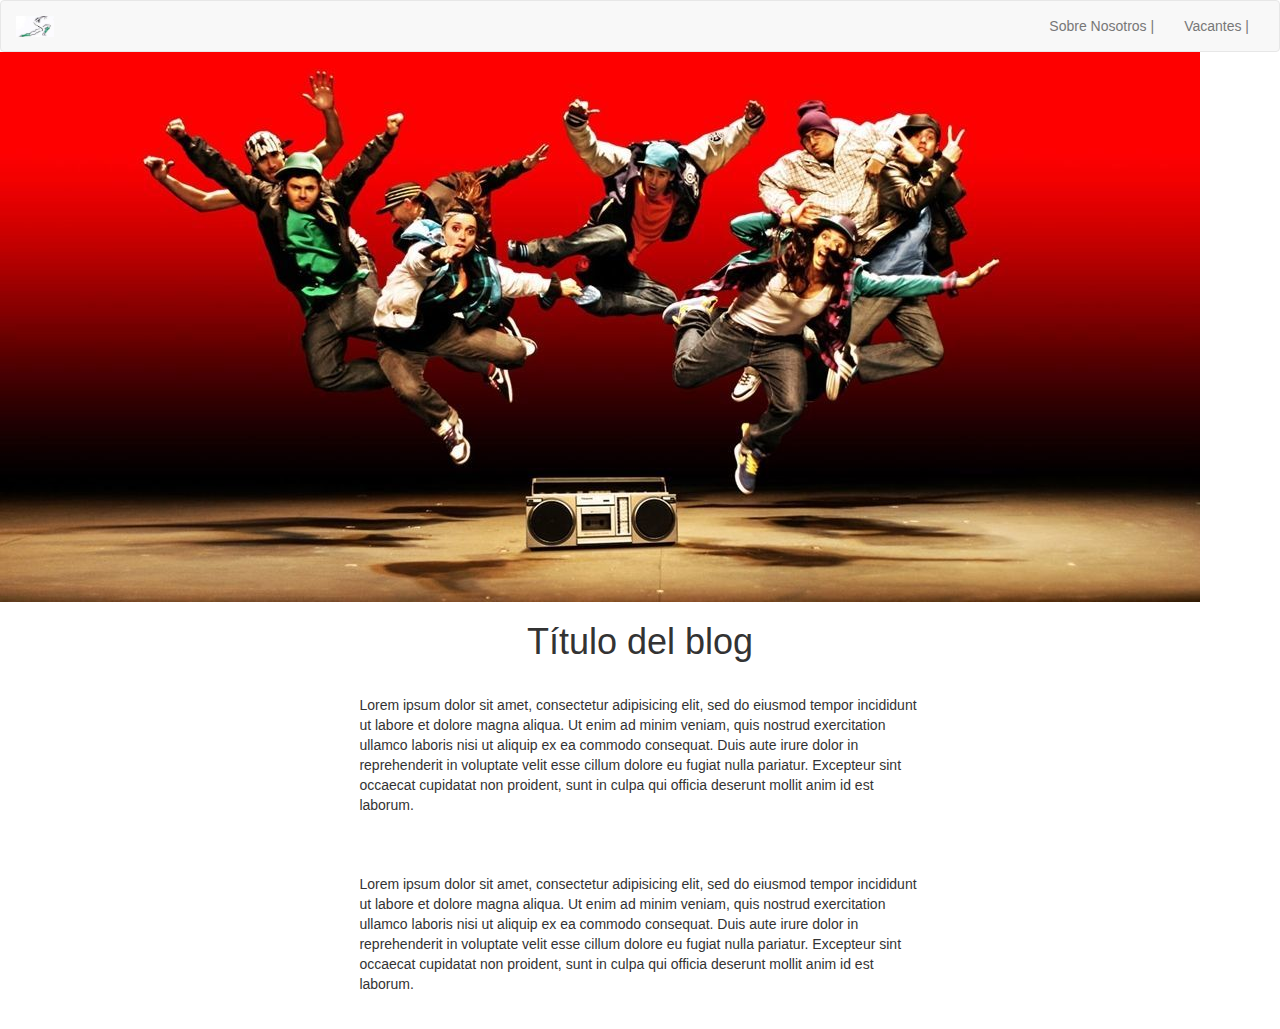
==== blog.html @ c22eeaad "Centré el texto del blog" ====
<!DOCTYPE html>
<html>
	<head>
		<title>Blog</title>
		<meta charset="utf-8">
		<meta name="viewport" content="width=device-width, initial-scale=1.0, user-scalable=no">
		<link rel="stylesheet" type="text/css" href="stylesheets/main.css">
	</head>
	<body>
		<nav class="navbar navbar-default">
  <div class="container-fluid">
    <!-- Brand and toggle get grouped for better mobile display -->
    <div class="navbar-header">
      <button type="button" class="navbar-toggle collapsed" data-toggle="collapse" data-target="#bs-example-navbar-collapse-1">
        <span class="sr-only">Toggle navigation</span>
        <span class="icon-bar"></span>
        <span class="icon-bar"></span>
        <span class="icon-bar"></span>
      </button>
      <a class="navbar-brand" href="#"><img class="logo" src="img/logo.png"></a>
    </div>
    <!-- Collect the nav links, forms, and other content for toggling -->
		      <div class="collapse navbar-collapse" id="bs-example-navbar-collapse-1">
		      <ul class="nav navbar-nav navbar-right">
		        <li><a class="text-muted" href="nosotros.html">Sobre Nosotros |</a></li>
		        <li><a class="text-muted" href="#Nosotros">Vacantes |</a></li>
		      	<li><div class="btn-group"><!--INICIO:btn-->
   			 		</div><!--END:btn--></li>
		      </ul>
		    </div><!--navbar-collapse-->
		  </div><!-- container-fluid -->
		</nav>

		<div id="blog">
			<div class="banner-blog">
			<img src="img/urbandance.jpg">
			</div>
			<div class="container-fluid">
				<div class="row">
				<div class="col-md-3"></div>
					<div class="col-md-6">
						<div class="content">
							<h1 class="text-celeste text-center">Título del blog</h1>
						<p>Lorem ipsum dolor sit amet, consectetur adipisicing elit, sed do eiusmod
						tempor incididunt ut labore et dolore magna aliqua. Ut enim ad minim veniam,
						quis nostrud exercitation ullamco laboris nisi ut aliquip ex ea commodo
						consequat. Duis aute irure dolor in reprehenderit in voluptate velit esse
						cillum dolore eu fugiat nulla pariatur. Excepteur sint occaecat cupidatat non
						proident, sunt in culpa qui officia deserunt mollit anim id est laborum.</p>
						<p>Lorem ipsum dolor sit amet, consectetur adipisicing elit, sed do eiusmod
						tempor incididunt ut labore et dolore magna aliqua. Ut enim ad minim veniam,
						quis nostrud exercitation ullamco laboris nisi ut aliquip ex ea commodo
						consequat. Duis aute irure dolor in reprehenderit in voluptate velit esse
						cillum dolore eu fugiat nulla pariatur. Excepteur sint occaecat cupidatat non
						proident, sunt in culpa qui officia deserunt mollit anim id est laborum.</p>
					</div>
				</div>
				<div class="col-md-3"></div>
			</div>
		</div>
			<script src="https://ajax.googleapis.com/ajax/libs/jquery/1.11.2/jquery.min.js"></script>
			<script src="javascripts/b3/collapse.js"></script>
			<script src="javascripts/b3/transition.js"></script>
			<script src="javascripts/b3/dropdown.js"></script>
	</body>
</html>
---- stylesheets/main.css ----
/*========================================
=            Bootstrap                   =
========================================*/
/*========================================
=          Twitter Bootstrap 3.2      =
========================================*/
/*! normalize.css v3.0.2 | MIT License | git.io/normalize */
html {
  font-family: sans-serif;
  -ms-text-size-adjust: 100%;
  -webkit-text-size-adjust: 100%; }

body {
  margin: 0; }

article,
aside,
details,
figcaption,
figure,
footer,
header,
hgroup,
main,
menu,
nav,
section,
summary {
  display: block; }

audio,
canvas,
progress,
video {
  display: inline-block;
  vertical-align: baseline; }

audio:not([controls]) {
  display: none;
  height: 0; }

[hidden],
template {
  display: none; }

a {
  background-color: transparent; }

a:active,
a:hover {
  outline: 0; }

abbr[title] {
  border-bottom: 1px dotted; }

b,
strong {
  font-weight: bold; }

dfn {
  font-style: italic; }

h1 {
  font-size: 2em;
  margin: 0.67em 0; }

mark {
  background: #ff0;
  color: #000; }

small {
  font-size: 80%; }

sub,
sup {
  font-size: 75%;
  line-height: 0;
  position: relative;
  vertical-align: baseline; }

sup {
  top: -0.5em; }

sub {
  bottom: -0.25em; }

img {
  border: 0; }

svg:not(:root) {
  overflow: hidden; }

figure {
  margin: 1em 40px; }

hr {
  -moz-box-sizing: content-box;
  box-sizing: content-box;
  height: 0; }

pre {
  overflow: auto; }

code,
kbd,
pre,
samp {
  font-family: monospace, monospace;
  font-size: 1em; }

button,
input,
optgroup,
select,
textarea {
  color: inherit;
  font: inherit;
  margin: 0; }

button {
  overflow: visible; }

button,
select {
  text-transform: none; }

button,
html input[type="button"],
input[type="reset"],
input[type="submit"] {
  -webkit-appearance: button;
  cursor: pointer; }

button[disabled],
html input[disabled] {
  cursor: default; }

button::-moz-focus-inner,
input::-moz-focus-inner {
  border: 0;
  padding: 0; }

input {
  line-height: normal; }

input[type="checkbox"],
input[type="radio"] {
  box-sizing: border-box;
  padding: 0; }

input[type="number"]::-webkit-inner-spin-button,
input[type="number"]::-webkit-outer-spin-button {
  height: auto; }

input[type="search"] {
  -webkit-appearance: textfield;
  -moz-box-sizing: content-box;
  -webkit-box-sizing: content-box;
  box-sizing: content-box; }

input[type="search"]::-webkit-search-cancel-button,
input[type="search"]::-webkit-search-decoration {
  -webkit-appearance: none; }

fieldset {
  border: 1px solid #c0c0c0;
  margin: 0 2px;
  padding: 0.35em 0.625em 0.75em; }

legend {
  border: 0;
  padding: 0; }

textarea {
  overflow: auto; }

optgroup {
  font-weight: bold; }

table {
  border-collapse: collapse;
  border-spacing: 0; }

td,
th {
  padding: 0; }

* {
  -webkit-box-sizing: border-box;
  -moz-box-sizing: border-box;
  box-sizing: border-box; }

*:before,
*:after {
  -webkit-box-sizing: border-box;
  -moz-box-sizing: border-box;
  box-sizing: border-box; }

html {
  font-size: 10px;
  -webkit-tap-highlight-color: transparent; }

body {
  font-family: "Helvetica Neue", Helvetica, Arial, sans-serif;
  font-size: 14px;
  line-height: 1.42857;
  color: #333333;
  background-color: #fff; }

input,
button,
select,
textarea {
  font-family: inherit;
  font-size: inherit;
  line-height: inherit; }

a {
  color: #337ab7;
  text-decoration: none; }
  a:hover, a:focus {
    color: #23527c;
    text-decoration: underline; }
  a:focus {
    outline: thin dotted;
    outline: 5px auto -webkit-focus-ring-color;
    outline-offset: -2px; }

figure {
  margin: 0; }

img {
  vertical-align: middle; }

.img-responsive {
  display: block;
  max-width: 100%;
  height: auto; }

.img-rounded {
  border-radius: 6px; }

.img-thumbnail {
  padding: 4px;
  line-height: 1.42857;
  background-color: #fff;
  border: 1px solid #ddd;
  border-radius: 4px;
  -webkit-transition: all 0.2s ease-in-out;
  -o-transition: all 0.2s ease-in-out;
  transition: all 0.2s ease-in-out;
  display: inline-block;
  max-width: 100%;
  height: auto; }

.img-circle {
  border-radius: 50%; }

hr {
  margin-top: 20px;
  margin-bottom: 20px;
  border: 0;
  border-top: 1px solid #eeeeee; }

.sr-only {
  position: absolute;
  width: 1px;
  height: 1px;
  margin: -1px;
  padding: 0;
  overflow: hidden;
  clip: rect(0, 0, 0, 0);
  border: 0; }

.sr-only-focusable:active, .sr-only-focusable:focus {
  position: static;
  width: auto;
  height: auto;
  margin: 0;
  overflow: visible;
  clip: auto; }

[role="button"] {
  cursor: pointer; }

/*! Source: https://github.com/h5bp/html5-boilerplate/blob/master/src/css/main.css */
@media print {
  *,
  *:before,
  *:after {
    background: transparent !important;
    color: #000 !important;
    box-shadow: none !important;
    text-shadow: none !important; }

  a,
  a:visited {
    text-decoration: underline; }

  a[href]:after {
    content: " (" attr(href) ")"; }

  abbr[title]:after {
    content: " (" attr(title) ")"; }

  a[href^="#"]:after,
  a[href^="javascript:"]:after {
    content: ""; }

  pre,
  blockquote {
    border: 1px solid #999;
    page-break-inside: avoid; }

  thead {
    display: table-header-group; }

  tr,
  img {
    page-break-inside: avoid; }

  img {
    max-width: 100% !important; }

  p,
  h2,
  h3 {
    orphans: 3;
    widows: 3; }

  h2,
  h3 {
    page-break-after: avoid; }

  select {
    background: #fff !important; }

  .navbar {
    display: none; }

  .btn > .caret,
  .dropup > .btn > .caret {
    border-top-color: #000 !important; }

  .label {
    border: 1px solid #000; }

  .table {
    border-collapse: collapse !important; }
    .table td,
    .table th {
      background-color: #fff !important; }

  .table-bordered th,
  .table-bordered td {
    border: 1px solid #ddd !important; } }
h1, h2, h3, h4, h5, h6,
.h1, .h2, .h3, .h4, .h5, .h6 {
  font-family: inherit;
  font-weight: 500;
  line-height: 1.1;
  color: inherit; }
  h1 small,
  h1 .small, h2 small,
  h2 .small, h3 small,
  h3 .small, h4 small,
  h4 .small, h5 small,
  h5 .small, h6 small,
  h6 .small,
  .h1 small,
  .h1 .small, .h2 small,
  .h2 .small, .h3 small,
  .h3 .small, .h4 small,
  .h4 .small, .h5 small,
  .h5 .small, .h6 small,
  .h6 .small {
    font-weight: normal;
    line-height: 1;
    color: #777777; }

h1, .h1,
h2, .h2,
h3, .h3 {
  margin-top: 20px;
  margin-bottom: 10px; }
  h1 small,
  h1 .small, .h1 small,
  .h1 .small,
  h2 small,
  h2 .small, .h2 small,
  .h2 .small,
  h3 small,
  h3 .small, .h3 small,
  .h3 .small {
    font-size: 65%; }

h4, .h4,
h5, .h5,
h6, .h6 {
  margin-top: 10px;
  margin-bottom: 10px; }
  h4 small,
  h4 .small, .h4 small,
  .h4 .small,
  h5 small,
  h5 .small, .h5 small,
  .h5 .small,
  h6 small,
  h6 .small, .h6 small,
  .h6 .small {
    font-size: 75%; }

h1, .h1 {
  font-size: 36px; }

h2, .h2 {
  font-size: 30px; }

h3, .h3 {
  font-size: 24px; }

h4, .h4 {
  font-size: 18px; }

h5, .h5 {
  font-size: 14px; }

h6, .h6 {
  font-size: 12px; }

p {
  margin: 0 0 10px; }

.lead {
  margin-bottom: 20px;
  font-size: 16px;
  font-weight: 300;
  line-height: 1.4; }
  @media (min-width: 768px) {
    .lead {
      font-size: 21px; } }

small,
.small {
  font-size: 85%; }

mark,
.mark {
  background-color: #fcf8e3;
  padding: .2em; }

.text-left {
  text-align: left; }

.text-right {
  text-align: right; }

.text-center {
  text-align: center; }

.text-justify {
  text-align: justify; }

.text-nowrap {
  white-space: nowrap; }

.text-lowercase {
  text-transform: lowercase; }

.text-uppercase, .initialism {
  text-transform: uppercase; }

.text-capitalize {
  text-transform: capitalize; }

.text-muted {
  color: #777777; }

.text-primary {
  color: #337ab7; }

a.text-primary:hover {
  color: #286090; }

.text-success {
  color: #3c763d; }

a.text-success:hover {
  color: #2b542c; }

.text-info {
  color: #31708f; }

a.text-info:hover {
  color: #245269; }

.text-warning {
  color: #8a6d3b; }

a.text-warning:hover {
  color: #66512c; }

.text-danger {
  color: #a94442; }

a.text-danger:hover {
  color: #843534; }

.bg-primary {
  color: #fff; }

.bg-primary {
  background-color: #337ab7; }

a.bg-primary:hover {
  background-color: #286090; }

.bg-success {
  background-color: #dff0d8; }

a.bg-success:hover {
  background-color: #c1e2b3; }

.bg-info {
  background-color: #d9edf7; }

a.bg-info:hover {
  background-color: #afd9ee; }

.bg-warning {
  background-color: #fcf8e3; }

a.bg-warning:hover {
  background-color: #f7ecb5; }

.bg-danger {
  background-color: #f2dede; }

a.bg-danger:hover {
  background-color: #e4b9b9; }

.page-header {
  padding-bottom: 9px;
  margin: 40px 0 20px;
  border-bottom: 1px solid #eeeeee; }

ul,
ol {
  margin-top: 0;
  margin-bottom: 10px; }
  ul ul,
  ul ol,
  ol ul,
  ol ol {
    margin-bottom: 0; }

.list-unstyled {
  padding-left: 0;
  list-style: none; }

.list-inline {
  padding-left: 0;
  list-style: none;
  margin-left: -5px; }
  .list-inline > li {
    display: inline-block;
    padding-left: 5px;
    padding-right: 5px; }

dl {
  margin-top: 0;
  margin-bottom: 20px; }

dt,
dd {
  line-height: 1.42857; }

dt {
  font-weight: bold; }

dd {
  margin-left: 0; }

.dl-horizontal dd:before, .dl-horizontal dd:after {
  content: " ";
  display: table; }
.dl-horizontal dd:after {
  clear: both; }
@media (min-width: 768px) {
  .dl-horizontal dt {
    float: left;
    width: 160px;
    clear: left;
    text-align: right;
    overflow: hidden;
    text-overflow: ellipsis;
    white-space: nowrap; }
  .dl-horizontal dd {
    margin-left: 180px; } }

abbr[title],
abbr[data-original-title] {
  cursor: help;
  border-bottom: 1px dotted #777777; }

.initialism {
  font-size: 90%; }

blockquote {
  padding: 10px 20px;
  margin: 0 0 20px;
  font-size: 17.5px;
  border-left: 5px solid #eeeeee; }
  blockquote p:last-child,
  blockquote ul:last-child,
  blockquote ol:last-child {
    margin-bottom: 0; }
  blockquote footer,
  blockquote small,
  blockquote .small {
    display: block;
    font-size: 80%;
    line-height: 1.42857;
    color: #777777; }
    blockquote footer:before,
    blockquote small:before,
    blockquote .small:before {
      content: '\2014 \00A0'; }

.blockquote-reverse,
blockquote.pull-right {
  padding-right: 15px;
  padding-left: 0;
  border-right: 5px solid #eeeeee;
  border-left: 0;
  text-align: right; }
  .blockquote-reverse footer:before,
  .blockquote-reverse small:before,
  .blockquote-reverse .small:before,
  blockquote.pull-right footer:before,
  blockquote.pull-right small:before,
  blockquote.pull-right .small:before {
    content: ''; }
  .blockquote-reverse footer:after,
  .blockquote-reverse small:after,
  .blockquote-reverse .small:after,
  blockquote.pull-right footer:after,
  blockquote.pull-right small:after,
  blockquote.pull-right .small:after {
    content: '\00A0 \2014'; }

address {
  margin-bottom: 20px;
  font-style: normal;
  line-height: 1.42857; }

code,
kbd,
pre,
samp {
  font-family: Menlo, Monaco, Consolas, "Courier New", monospace; }

code {
  padding: 2px 4px;
  font-size: 90%;
  color: #c7254e;
  background-color: #f9f2f4;
  border-radius: 4px; }

kbd {
  padding: 2px 4px;
  font-size: 90%;
  color: #fff;
  background-color: #333;
  border-radius: 3px;
  box-shadow: inset 0 -1px 0 rgba(0, 0, 0, 0.25); }
  kbd kbd {
    padding: 0;
    font-size: 100%;
    font-weight: bold;
    box-shadow: none; }

pre {
  display: block;
  padding: 9.5px;
  margin: 0 0 10px;
  font-size: 13px;
  line-height: 1.42857;
  word-break: break-all;
  word-wrap: break-word;
  color: #333333;
  background-color: #f5f5f5;
  border: 1px solid #ccc;
  border-radius: 4px; }
  pre code {
    padding: 0;
    font-size: inherit;
    color: inherit;
    white-space: pre-wrap;
    background-color: transparent;
    border-radius: 0; }

.pre-scrollable {
  max-height: 340px;
  overflow-y: scroll; }

.container {
  margin-right: auto;
  margin-left: auto;
  padding-left: 15px;
  padding-right: 15px; }
  .container:before, .container:after {
    content: " ";
    display: table; }
  .container:after {
    clear: both; }
  @media (min-width: 768px) {
    .container {
      width: 750px; } }
  @media (min-width: 992px) {
    .container {
      width: 970px; } }
  @media (min-width: 1200px) {
    .container {
      width: 1170px; } }

.container-fluid {
  margin-right: auto;
  margin-left: auto;
  padding-left: 15px;
  padding-right: 15px; }
  .container-fluid:before, .container-fluid:after {
    content: " ";
    display: table; }
  .container-fluid:after {
    clear: both; }

.row {
  margin-left: -15px;
  margin-right: -15px; }
  .row:before, .row:after {
    content: " ";
    display: table; }
  .row:after {
    clear: both; }

.col-xs-1, .col-sm-1, .col-md-1, .col-lg-1, .col-xs-2, .col-sm-2, .col-md-2, .col-lg-2, .col-xs-3, .col-sm-3, .col-md-3, .col-lg-3, .col-xs-4, .col-sm-4, .col-md-4, .col-lg-4, .col-xs-5, .col-sm-5, .col-md-5, .col-lg-5, .col-xs-6, .col-sm-6, .col-md-6, .col-lg-6, .col-xs-7, .col-sm-7, .col-md-7, .col-lg-7, .col-xs-8, .col-sm-8, .col-md-8, .col-lg-8, .col-xs-9, .col-sm-9, .col-md-9, .col-lg-9, .col-xs-10, .col-sm-10, .col-md-10, .col-lg-10, .col-xs-11, .col-sm-11, .col-md-11, .col-lg-11, .col-xs-12, .col-sm-12, .col-md-12, .col-lg-12 {
  position: relative;
  min-height: 1px;
  padding-left: 15px;
  padding-right: 15px; }

.col-xs-1, .col-xs-2, .col-xs-3, .col-xs-4, .col-xs-5, .col-xs-6, .col-xs-7, .col-xs-8, .col-xs-9, .col-xs-10, .col-xs-11, .col-xs-12 {
  float: left; }

.col-xs-1 {
  width: 8.33333%; }

.col-xs-2 {
  width: 16.66667%; }

.col-xs-3 {
  width: 25%; }

.col-xs-4 {
  width: 33.33333%; }

.col-xs-5 {
  width: 41.66667%; }

.col-xs-6 {
  width: 50%; }

.col-xs-7 {
  width: 58.33333%; }

.col-xs-8 {
  width: 66.66667%; }

.col-xs-9 {
  width: 75%; }

.col-xs-10 {
  width: 83.33333%; }

.col-xs-11 {
  width: 91.66667%; }

.col-xs-12 {
  width: 100%; }

.col-xs-pull-0 {
  right: auto; }

.col-xs-pull-1 {
  right: 8.33333%; }

.col-xs-pull-2 {
  right: 16.66667%; }

.col-xs-pull-3 {
  right: 25%; }

.col-xs-pull-4 {
  right: 33.33333%; }

.col-xs-pull-5 {
  right: 41.66667%; }

.col-xs-pull-6 {
  right: 50%; }

.col-xs-pull-7 {
  right: 58.33333%; }

.col-xs-pull-8 {
  right: 66.66667%; }

.col-xs-pull-9 {
  right: 75%; }

.col-xs-pull-10 {
  right: 83.33333%; }

.col-xs-pull-11 {
  right: 91.66667%; }

.col-xs-pull-12 {
  right: 100%; }

.col-xs-push-0 {
  left: auto; }

.col-xs-push-1 {
  left: 8.33333%; }

.col-xs-push-2 {
  left: 16.66667%; }

.col-xs-push-3 {
  left: 25%; }

.col-xs-push-4 {
  left: 33.33333%; }

.col-xs-push-5 {
  left: 41.66667%; }

.col-xs-push-6 {
  left: 50%; }

.col-xs-push-7 {
  left: 58.33333%; }

.col-xs-push-8 {
  left: 66.66667%; }

.col-xs-push-9 {
  left: 75%; }

.col-xs-push-10 {
  left: 83.33333%; }

.col-xs-push-11 {
  left: 91.66667%; }

.col-xs-push-12 {
  left: 100%; }

.col-xs-offset-0 {
  margin-left: 0%; }

.col-xs-offset-1 {
  margin-left: 8.33333%; }

.col-xs-offset-2 {
  margin-left: 16.66667%; }

.col-xs-offset-3 {
  margin-left: 25%; }

.col-xs-offset-4 {
  margin-left: 33.33333%; }

.col-xs-offset-5 {
  margin-left: 41.66667%; }

.col-xs-offset-6 {
  margin-left: 50%; }

.col-xs-offset-7 {
  margin-left: 58.33333%; }

.col-xs-offset-8 {
  margin-left: 66.66667%; }

.col-xs-offset-9 {
  margin-left: 75%; }

.col-xs-offset-10 {
  margin-left: 83.33333%; }

.col-xs-offset-11 {
  margin-left: 91.66667%; }

.col-xs-offset-12 {
  margin-left: 100%; }

@media (min-width: 768px) {
  .col-sm-1, .col-sm-2, .col-sm-3, .col-sm-4, .col-sm-5, .col-sm-6, .col-sm-7, .col-sm-8, .col-sm-9, .col-sm-10, .col-sm-11, .col-sm-12 {
    float: left; }

  .col-sm-1 {
    width: 8.33333%; }

  .col-sm-2 {
    width: 16.66667%; }

  .col-sm-3 {
    width: 25%; }

  .col-sm-4 {
    width: 33.33333%; }

  .col-sm-5 {
    width: 41.66667%; }

  .col-sm-6 {
    width: 50%; }

  .col-sm-7 {
    width: 58.33333%; }

  .col-sm-8 {
    width: 66.66667%; }

  .col-sm-9 {
    width: 75%; }

  .col-sm-10 {
    width: 83.33333%; }

  .col-sm-11 {
    width: 91.66667%; }

  .col-sm-12 {
    width: 100%; }

  .col-sm-pull-0 {
    right: auto; }

  .col-sm-pull-1 {
    right: 8.33333%; }

  .col-sm-pull-2 {
    right: 16.66667%; }

  .col-sm-pull-3 {
    right: 25%; }

  .col-sm-pull-4 {
    right: 33.33333%; }

  .col-sm-pull-5 {
    right: 41.66667%; }

  .col-sm-pull-6 {
    right: 50%; }

  .col-sm-pull-7 {
    right: 58.33333%; }

  .col-sm-pull-8 {
    right: 66.66667%; }

  .col-sm-pull-9 {
    right: 75%; }

  .col-sm-pull-10 {
    right: 83.33333%; }

  .col-sm-pull-11 {
    right: 91.66667%; }

  .col-sm-pull-12 {
    right: 100%; }

  .col-sm-push-0 {
    left: auto; }

  .col-sm-push-1 {
    left: 8.33333%; }

  .col-sm-push-2 {
    left: 16.66667%; }

  .col-sm-push-3 {
    left: 25%; }

  .col-sm-push-4 {
    left: 33.33333%; }

  .col-sm-push-5 {
    left: 41.66667%; }

  .col-sm-push-6 {
    left: 50%; }

  .col-sm-push-7 {
    left: 58.33333%; }

  .col-sm-push-8 {
    left: 66.66667%; }

  .col-sm-push-9 {
    left: 75%; }

  .col-sm-push-10 {
    left: 83.33333%; }

  .col-sm-push-11 {
    left: 91.66667%; }

  .col-sm-push-12 {
    left: 100%; }

  .col-sm-offset-0 {
    margin-left: 0%; }

  .col-sm-offset-1 {
    margin-left: 8.33333%; }

  .col-sm-offset-2 {
    margin-left: 16.66667%; }

  .col-sm-offset-3 {
    margin-left: 25%; }

  .col-sm-offset-4 {
    margin-left: 33.33333%; }

  .col-sm-offset-5 {
    margin-left: 41.66667%; }

  .col-sm-offset-6 {
    margin-left: 50%; }

  .col-sm-offset-7 {
    margin-left: 58.33333%; }

  .col-sm-offset-8 {
    margin-left: 66.66667%; }

  .col-sm-offset-9 {
    margin-left: 75%; }

  .col-sm-offset-10 {
    margin-left: 83.33333%; }

  .col-sm-offset-11 {
    margin-left: 91.66667%; }

  .col-sm-offset-12 {
    margin-left: 100%; } }
@media (min-width: 992px) {
  .col-md-1, .col-md-2, .col-md-3, .col-md-4, .col-md-5, .col-md-6, .col-md-7, .col-md-8, .col-md-9, .col-md-10, .col-md-11, .col-md-12 {
    float: left; }

  .col-md-1 {
    width: 8.33333%; }

  .col-md-2 {
    width: 16.66667%; }

  .col-md-3 {
    width: 25%; }

  .col-md-4 {
    width: 33.33333%; }

  .col-md-5 {
    width: 41.66667%; }

  .col-md-6 {
    width: 50%; }

  .col-md-7 {
    width: 58.33333%; }

  .col-md-8 {
    width: 66.66667%; }

  .col-md-9 {
    width: 75%; }

  .col-md-10 {
    width: 83.33333%; }

  .col-md-11 {
    width: 91.66667%; }

  .col-md-12 {
    width: 100%; }

  .col-md-pull-0 {
    right: auto; }

  .col-md-pull-1 {
    right: 8.33333%; }

  .col-md-pull-2 {
    right: 16.66667%; }

  .col-md-pull-3 {
    right: 25%; }

  .col-md-pull-4 {
    right: 33.33333%; }

  .col-md-pull-5 {
    right: 41.66667%; }

  .col-md-pull-6 {
    right: 50%; }

  .col-md-pull-7 {
    right: 58.33333%; }

  .col-md-pull-8 {
    right: 66.66667%; }

  .col-md-pull-9 {
    right: 75%; }

  .col-md-pull-10 {
    right: 83.33333%; }

  .col-md-pull-11 {
    right: 91.66667%; }

  .col-md-pull-12 {
    right: 100%; }

  .col-md-push-0 {
    left: auto; }

  .col-md-push-1 {
    left: 8.33333%; }

  .col-md-push-2 {
    left: 16.66667%; }

  .col-md-push-3 {
    left: 25%; }

  .col-md-push-4 {
    left: 33.33333%; }

  .col-md-push-5 {
    left: 41.66667%; }

  .col-md-push-6 {
    left: 50%; }

  .col-md-push-7 {
    left: 58.33333%; }

  .col-md-push-8 {
    left: 66.66667%; }

  .col-md-push-9 {
    left: 75%; }

  .col-md-push-10 {
    left: 83.33333%; }

  .col-md-push-11 {
    left: 91.66667%; }

  .col-md-push-12 {
    left: 100%; }

  .col-md-offset-0 {
    margin-left: 0%; }

  .col-md-offset-1 {
    margin-left: 8.33333%; }

  .col-md-offset-2 {
    margin-left: 16.66667%; }

  .col-md-offset-3 {
    margin-left: 25%; }

  .col-md-offset-4 {
    margin-left: 33.33333%; }

  .col-md-offset-5 {
    margin-left: 41.66667%; }

  .col-md-offset-6 {
    margin-left: 50%; }

  .col-md-offset-7 {
    margin-left: 58.33333%; }

  .col-md-offset-8 {
    margin-left: 66.66667%; }

  .col-md-offset-9 {
    margin-left: 75%; }

  .col-md-offset-10 {
    margin-left: 83.33333%; }

  .col-md-offset-11 {
    margin-left: 91.66667%; }

  .col-md-offset-12 {
    margin-left: 100%; } }
@media (min-width: 1200px) {
  .col-lg-1, .col-lg-2, .col-lg-3, .col-lg-4, .col-lg-5, .col-lg-6, .col-lg-7, .col-lg-8, .col-lg-9, .col-lg-10, .col-lg-11, .col-lg-12 {
    float: left; }

  .col-lg-1 {
    width: 8.33333%; }

  .col-lg-2 {
    width: 16.66667%; }

  .col-lg-3 {
    width: 25%; }

  .col-lg-4 {
    width: 33.33333%; }

  .col-lg-5 {
    width: 41.66667%; }

  .col-lg-6 {
    width: 50%; }

  .col-lg-7 {
    width: 58.33333%; }

  .col-lg-8 {
    width: 66.66667%; }

  .col-lg-9 {
    width: 75%; }

  .col-lg-10 {
    width: 83.33333%; }

  .col-lg-11 {
    width: 91.66667%; }

  .col-lg-12 {
    width: 100%; }

  .col-lg-pull-0 {
    right: auto; }

  .col-lg-pull-1 {
    right: 8.33333%; }

  .col-lg-pull-2 {
    right: 16.66667%; }

  .col-lg-pull-3 {
    right: 25%; }

  .col-lg-pull-4 {
    right: 33.33333%; }

  .col-lg-pull-5 {
    right: 41.66667%; }

  .col-lg-pull-6 {
    right: 50%; }

  .col-lg-pull-7 {
    right: 58.33333%; }

  .col-lg-pull-8 {
    right: 66.66667%; }

  .col-lg-pull-9 {
    right: 75%; }

  .col-lg-pull-10 {
    right: 83.33333%; }

  .col-lg-pull-11 {
    right: 91.66667%; }

  .col-lg-pull-12 {
    right: 100%; }

  .col-lg-push-0 {
    left: auto; }

  .col-lg-push-1 {
    left: 8.33333%; }

  .col-lg-push-2 {
    left: 16.66667%; }

  .col-lg-push-3 {
    left: 25%; }

  .col-lg-push-4 {
    left: 33.33333%; }

  .col-lg-push-5 {
    left: 41.66667%; }

  .col-lg-push-6 {
    left: 50%; }

  .col-lg-push-7 {
    left: 58.33333%; }

  .col-lg-push-8 {
    left: 66.66667%; }

  .col-lg-push-9 {
    left: 75%; }

  .col-lg-push-10 {
    left: 83.33333%; }

  .col-lg-push-11 {
    left: 91.66667%; }

  .col-lg-push-12 {
    left: 100%; }

  .col-lg-offset-0 {
    margin-left: 0%; }

  .col-lg-offset-1 {
    margin-left: 8.33333%; }

  .col-lg-offset-2 {
    margin-left: 16.66667%; }

  .col-lg-offset-3 {
    margin-left: 25%; }

  .col-lg-offset-4 {
    margin-left: 33.33333%; }

  .col-lg-offset-5 {
    margin-left: 41.66667%; }

  .col-lg-offset-6 {
    margin-left: 50%; }

  .col-lg-offset-7 {
    margin-left: 58.33333%; }

  .col-lg-offset-8 {
    margin-left: 66.66667%; }

  .col-lg-offset-9 {
    margin-left: 75%; }

  .col-lg-offset-10 {
    margin-left: 83.33333%; }

  .col-lg-offset-11 {
    margin-left: 91.66667%; }

  .col-lg-offset-12 {
    margin-left: 100%; } }
table {
  background-color: transparent; }

caption {
  padding-top: 8px;
  padding-bottom: 8px;
  color: #777777;
  text-align: left; }

th {
  text-align: left; }

.table {
  width: 100%;
  max-width: 100%;
  margin-bottom: 20px; }
  .table > thead > tr > th,
  .table > thead > tr > td,
  .table > tbody > tr > th,
  .table > tbody > tr > td,
  .table > tfoot > tr > th,
  .table > tfoot > tr > td {
    padding: 8px;
    line-height: 1.42857;
    vertical-align: top;
    border-top: 1px solid #ddd; }
  .table > thead > tr > th {
    vertical-align: bottom;
    border-bottom: 2px solid #ddd; }
  .table > caption + thead > tr:first-child > th,
  .table > caption + thead > tr:first-child > td,
  .table > colgroup + thead > tr:first-child > th,
  .table > colgroup + thead > tr:first-child > td,
  .table > thead:first-child > tr:first-child > th,
  .table > thead:first-child > tr:first-child > td {
    border-top: 0; }
  .table > tbody + tbody {
    border-top: 2px solid #ddd; }
  .table .table {
    background-color: #fff; }

.table-condensed > thead > tr > th,
.table-condensed > thead > tr > td,
.table-condensed > tbody > tr > th,
.table-condensed > tbody > tr > td,
.table-condensed > tfoot > tr > th,
.table-condensed > tfoot > tr > td {
  padding: 5px; }

.table-bordered {
  border: 1px solid #ddd; }
  .table-bordered > thead > tr > th,
  .table-bordered > thead > tr > td,
  .table-bordered > tbody > tr > th,
  .table-bordered > tbody > tr > td,
  .table-bordered > tfoot > tr > th,
  .table-bordered > tfoot > tr > td {
    border: 1px solid #ddd; }
  .table-bordered > thead > tr > th,
  .table-bordered > thead > tr > td {
    border-bottom-width: 2px; }

.table-striped > tbody > tr:nth-of-type(odd) {
  background-color: #f9f9f9; }

.table-hover > tbody > tr:hover {
  background-color: #f5f5f5; }

table col[class*="col-"] {
  position: static;
  float: none;
  display: table-column; }

table td[class*="col-"],
table th[class*="col-"] {
  position: static;
  float: none;
  display: table-cell; }

.table > thead > tr > td.active,
.table > thead > tr > th.active, .table > thead > tr.active > td, .table > thead > tr.active > th,
.table > tbody > tr > td.active,
.table > tbody > tr > th.active,
.table > tbody > tr.active > td,
.table > tbody > tr.active > th,
.table > tfoot > tr > td.active,
.table > tfoot > tr > th.active,
.table > tfoot > tr.active > td,
.table > tfoot > tr.active > th {
  background-color: #f5f5f5; }

.table-hover > tbody > tr > td.active:hover,
.table-hover > tbody > tr > th.active:hover, .table-hover > tbody > tr.active:hover > td, .table-hover > tbody > tr:hover > .active, .table-hover > tbody > tr.active:hover > th {
  background-color: #e8e8e8; }

.table > thead > tr > td.success,
.table > thead > tr > th.success, .table > thead > tr.success > td, .table > thead > tr.success > th,
.table > tbody > tr > td.success,
.table > tbody > tr > th.success,
.table > tbody > tr.success > td,
.table > tbody > tr.success > th,
.table > tfoot > tr > td.success,
.table > tfoot > tr > th.success,
.table > tfoot > tr.success > td,
.table > tfoot > tr.success > th {
  background-color: #dff0d8; }

.table-hover > tbody > tr > td.success:hover,
.table-hover > tbody > tr > th.success:hover, .table-hover > tbody > tr.success:hover > td, .table-hover > tbody > tr:hover > .success, .table-hover > tbody > tr.success:hover > th {
  background-color: #d0e9c6; }

.table > thead > tr > td.info,
.table > thead > tr > th.info, .table > thead > tr.info > td, .table > thead > tr.info > th,
.table > tbody > tr > td.info,
.table > tbody > tr > th.info,
.table > tbody > tr.info > td,
.table > tbody > tr.info > th,
.table > tfoot > tr > td.info,
.table > tfoot > tr > th.info,
.table > tfoot > tr.info > td,
.table > tfoot > tr.info > th {
  background-color: #d9edf7; }

.table-hover > tbody > tr > td.info:hover,
.table-hover > tbody > tr > th.info:hover, .table-hover > tbody > tr.info:hover > td, .table-hover > tbody > tr:hover > .info, .table-hover > tbody > tr.info:hover > th {
  background-color: #c4e3f3; }

.table > thead > tr > td.warning,
.table > thead > tr > th.warning, .table > thead > tr.warning > td, .table > thead > tr.warning > th,
.table > tbody > tr > td.warning,
.table > tbody > tr > th.warning,
.table > tbody > tr.warning > td,
.table > tbody > tr.warning > th,
.table > tfoot > tr > td.warning,
.table > tfoot > tr > th.warning,
.table > tfoot > tr.warning > td,
.table > tfoot > tr.warning > th {
  background-color: #fcf8e3; }

.table-hover > tbody > tr > td.warning:hover,
.table-hover > tbody > tr > th.warning:hover, .table-hover > tbody > tr.warning:hover > td, .table-hover > tbody > tr:hover > .warning, .table-hover > tbody > tr.warning:hover > th {
  background-color: #faf2cc; }

.table > thead > tr > td.danger,
.table > thead > tr > th.danger, .table > thead > tr.danger > td, .table > thead > tr.danger > th,
.table > tbody > tr > td.danger,
.table > tbody > tr > th.danger,
.table > tbody > tr.danger > td,
.table > tbody > tr.danger > th,
.table > tfoot > tr > td.danger,
.table > tfoot > tr > th.danger,
.table > tfoot > tr.danger > td,
.table > tfoot > tr.danger > th {
  background-color: #f2dede; }

.table-hover > tbody > tr > td.danger:hover,
.table-hover > tbody > tr > th.danger:hover, .table-hover > tbody > tr.danger:hover > td, .table-hover > tbody > tr:hover > .danger, .table-hover > tbody > tr.danger:hover > th {
  background-color: #ebcccc; }

.table-responsive {
  overflow-x: auto;
  min-height: 0.01%; }
  @media screen and (max-width: 767px) {
    .table-responsive {
      width: 100%;
      margin-bottom: 15px;
      overflow-y: hidden;
      -ms-overflow-style: -ms-autohiding-scrollbar;
      border: 1px solid #ddd; }
      .table-responsive > .table {
        margin-bottom: 0; }
        .table-responsive > .table > thead > tr > th,
        .table-responsive > .table > thead > tr > td,
        .table-responsive > .table > tbody > tr > th,
        .table-responsive > .table > tbody > tr > td,
        .table-responsive > .table > tfoot > tr > th,
        .table-responsive > .table > tfoot > tr > td {
          white-space: nowrap; }
      .table-responsive > .table-bordered {
        border: 0; }
        .table-responsive > .table-bordered > thead > tr > th:first-child,
        .table-responsive > .table-bordered > thead > tr > td:first-child,
        .table-responsive > .table-bordered > tbody > tr > th:first-child,
        .table-responsive > .table-bordered > tbody > tr > td:first-child,
        .table-responsive > .table-bordered > tfoot > tr > th:first-child,
        .table-responsive > .table-bordered > tfoot > tr > td:first-child {
          border-left: 0; }
        .table-responsive > .table-bordered > thead > tr > th:last-child,
        .table-responsive > .table-bordered > thead > tr > td:last-child,
        .table-responsive > .table-bordered > tbody > tr > th:last-child,
        .table-responsive > .table-bordered > tbody > tr > td:last-child,
        .table-responsive > .table-bordered > tfoot > tr > th:last-child,
        .table-responsive > .table-bordered > tfoot > tr > td:last-child {
          border-right: 0; }
        .table-responsive > .table-bordered > tbody > tr:last-child > th,
        .table-responsive > .table-bordered > tbody > tr:last-child > td,
        .table-responsive > .table-bordered > tfoot > tr:last-child > th,
        .table-responsive > .table-bordered > tfoot > tr:last-child > td {
          border-bottom: 0; } }

fieldset {
  padding: 0;
  margin: 0;
  border: 0;
  min-width: 0; }

legend {
  display: block;
  width: 100%;
  padding: 0;
  margin-bottom: 20px;
  font-size: 21px;
  line-height: inherit;
  color: #333333;
  border: 0;
  border-bottom: 1px solid #e5e5e5; }

label {
  display: inline-block;
  max-width: 100%;
  margin-bottom: 5px;
  font-weight: bold; }

input[type="search"] {
  -webkit-box-sizing: border-box;
  -moz-box-sizing: border-box;
  box-sizing: border-box; }

input[type="radio"],
input[type="checkbox"] {
  margin: 4px 0 0;
  margin-top: 1px \9;
  line-height: normal; }

input[type="file"] {
  display: block; }

input[type="range"] {
  display: block;
  width: 100%; }

select[multiple],
select[size] {
  height: auto; }

input[type="file"]:focus,
input[type="radio"]:focus,
input[type="checkbox"]:focus {
  outline: thin dotted;
  outline: 5px auto -webkit-focus-ring-color;
  outline-offset: -2px; }

output {
  display: block;
  padding-top: 7px;
  font-size: 14px;
  line-height: 1.42857;
  color: #555555; }

.form-control {
  display: block;
  width: 100%;
  height: 34px;
  padding: 6px 12px;
  font-size: 14px;
  line-height: 1.42857;
  color: #555555;
  background-color: #fff;
  background-image: none;
  border: 1px solid #ccc;
  border-radius: 4px;
  -webkit-box-shadow: inset 0 1px 1px rgba(0, 0, 0, 0.075);
  box-shadow: inset 0 1px 1px rgba(0, 0, 0, 0.075);
  -webkit-transition: border-color ease-in-out 0.15s, box-shadow ease-in-out 0.15s;
  -o-transition: border-color ease-in-out 0.15s, box-shadow ease-in-out 0.15s;
  transition: border-color ease-in-out 0.15s, box-shadow ease-in-out 0.15s; }
  .form-control:focus {
    border-color: #66afe9;
    outline: 0;
    -webkit-box-shadow: inset 0 1px 1px rgba(0, 0, 0, 0.075), 0 0 8px rgba(102, 175, 233, 0.6);
    box-shadow: inset 0 1px 1px rgba(0, 0, 0, 0.075), 0 0 8px rgba(102, 175, 233, 0.6); }
  .form-control::-moz-placeholder {
    color: #999;
    opacity: 1; }
  .form-control:-ms-input-placeholder {
    color: #999; }
  .form-control::-webkit-input-placeholder {
    color: #999; }
  .form-control[disabled], .form-control[readonly], fieldset[disabled] .form-control {
    background-color: #eeeeee;
    opacity: 1; }
  .form-control[disabled], fieldset[disabled] .form-control {
    cursor: not-allowed; }

textarea.form-control {
  height: auto; }

input[type="search"] {
  -webkit-appearance: none; }

@media screen and (-webkit-min-device-pixel-ratio: 0) {
  input[type="date"],
  input[type="time"],
  input[type="datetime-local"],
  input[type="month"] {
    line-height: 34px; }
    input[type="date"].input-sm, .input-group-sm > input[type="date"].form-control,
    .input-group-sm > input[type="date"].input-group-addon,
    .input-group-sm > .input-group-btn > input[type="date"].btn, .input-group-sm input[type="date"],
    input[type="time"].input-sm,
    .input-group-sm > input[type="time"].form-control,
    .input-group-sm > input[type="time"].input-group-addon,
    .input-group-sm > .input-group-btn > input[type="time"].btn, .input-group-sm
    input[type="time"],
    input[type="datetime-local"].input-sm,
    .input-group-sm > input[type="datetime-local"].form-control,
    .input-group-sm > input[type="datetime-local"].input-group-addon,
    .input-group-sm > .input-group-btn > input[type="datetime-local"].btn, .input-group-sm
    input[type="datetime-local"],
    input[type="month"].input-sm,
    .input-group-sm > input[type="month"].form-control,
    .input-group-sm > input[type="month"].input-group-addon,
    .input-group-sm > .input-group-btn > input[type="month"].btn, .input-group-sm
    input[type="month"] {
      line-height: 30px; }
    input[type="date"].input-lg, .input-group-lg > input[type="date"].form-control,
    .input-group-lg > input[type="date"].input-group-addon,
    .input-group-lg > .input-group-btn > input[type="date"].btn, .input-group-lg input[type="date"],
    input[type="time"].input-lg,
    .input-group-lg > input[type="time"].form-control,
    .input-group-lg > input[type="time"].input-group-addon,
    .input-group-lg > .input-group-btn > input[type="time"].btn, .input-group-lg
    input[type="time"],
    input[type="datetime-local"].input-lg,
    .input-group-lg > input[type="datetime-local"].form-control,
    .input-group-lg > input[type="datetime-local"].input-group-addon,
    .input-group-lg > .input-group-btn > input[type="datetime-local"].btn, .input-group-lg
    input[type="datetime-local"],
    input[type="month"].input-lg,
    .input-group-lg > input[type="month"].form-control,
    .input-group-lg > input[type="month"].input-group-addon,
    .input-group-lg > .input-group-btn > input[type="month"].btn, .input-group-lg
    input[type="month"] {
      line-height: 46px; } }
.form-group {
  margin-bottom: 15px; }

.radio,
.checkbox {
  position: relative;
  display: block;
  margin-top: 10px;
  margin-bottom: 10px; }
  .radio label,
  .checkbox label {
    min-height: 20px;
    padding-left: 20px;
    margin-bottom: 0;
    font-weight: normal;
    cursor: pointer; }

.radio input[type="radio"],
.radio-inline input[type="radio"],
.checkbox input[type="checkbox"],
.checkbox-inline input[type="checkbox"] {
  position: absolute;
  margin-left: -20px;
  margin-top: 4px \9; }

.radio + .radio,
.checkbox + .checkbox {
  margin-top: -5px; }

.radio-inline,
.checkbox-inline {
  position: relative;
  display: inline-block;
  padding-left: 20px;
  margin-bottom: 0;
  vertical-align: middle;
  font-weight: normal;
  cursor: pointer; }

.radio-inline + .radio-inline,
.checkbox-inline + .checkbox-inline {
  margin-top: 0;
  margin-left: 10px; }

input[type="radio"][disabled], input[type="radio"].disabled, fieldset[disabled] input[type="radio"],
input[type="checkbox"][disabled],
input[type="checkbox"].disabled, fieldset[disabled]
input[type="checkbox"] {
  cursor: not-allowed; }

.radio-inline.disabled, fieldset[disabled] .radio-inline,
.checkbox-inline.disabled, fieldset[disabled]
.checkbox-inline {
  cursor: not-allowed; }

.radio.disabled label, fieldset[disabled] .radio label,
.checkbox.disabled label, fieldset[disabled]
.checkbox label {
  cursor: not-allowed; }

.form-control-static {
  padding-top: 7px;
  padding-bottom: 7px;
  margin-bottom: 0;
  min-height: 34px; }
  .form-control-static.input-lg, .input-group-lg > .form-control-static.form-control,
  .input-group-lg > .form-control-static.input-group-addon,
  .input-group-lg > .input-group-btn > .form-control-static.btn, .form-control-static.input-sm, .input-group-sm > .form-control-static.form-control,
  .input-group-sm > .form-control-static.input-group-addon,
  .input-group-sm > .input-group-btn > .form-control-static.btn {
    padding-left: 0;
    padding-right: 0; }

.input-sm, .input-group-sm > .form-control,
.input-group-sm > .input-group-addon,
.input-group-sm > .input-group-btn > .btn {
  height: 30px;
  padding: 5px 10px;
  font-size: 12px;
  line-height: 1.5;
  border-radius: 3px; }

select.input-sm, .input-group-sm > select.form-control,
.input-group-sm > select.input-group-addon,
.input-group-sm > .input-group-btn > select.btn {
  height: 30px;
  line-height: 30px; }

textarea.input-sm, .input-group-sm > textarea.form-control,
.input-group-sm > textarea.input-group-addon,
.input-group-sm > .input-group-btn > textarea.btn,
select[multiple].input-sm,
.input-group-sm > select[multiple].form-control,
.input-group-sm > select[multiple].input-group-addon,
.input-group-sm > .input-group-btn > select[multiple].btn {
  height: auto; }

.form-group-sm .form-control {
  height: 30px;
  padding: 5px 10px;
  font-size: 12px;
  line-height: 1.5;
  border-radius: 3px; }
.form-group-sm select.form-control {
  height: 30px;
  line-height: 30px; }
.form-group-sm textarea.form-control,
.form-group-sm select[multiple].form-control {
  height: auto; }
.form-group-sm .form-control-static {
  height: 30px;
  padding: 5px 10px;
  font-size: 12px;
  line-height: 1.5;
  min-height: 32px; }

.input-lg, .input-group-lg > .form-control,
.input-group-lg > .input-group-addon,
.input-group-lg > .input-group-btn > .btn {
  height: 46px;
  padding: 10px 16px;
  font-size: 18px;
  line-height: 1.33333;
  border-radius: 6px; }

select.input-lg, .input-group-lg > select.form-control,
.input-group-lg > select.input-group-addon,
.input-group-lg > .input-group-btn > select.btn {
  height: 46px;
  line-height: 46px; }

textarea.input-lg, .input-group-lg > textarea.form-control,
.input-group-lg > textarea.input-group-addon,
.input-group-lg > .input-group-btn > textarea.btn,
select[multiple].input-lg,
.input-group-lg > select[multiple].form-control,
.input-group-lg > select[multiple].input-group-addon,
.input-group-lg > .input-group-btn > select[multiple].btn {
  height: auto; }

.form-group-lg .form-control {
  height: 46px;
  padding: 10px 16px;
  font-size: 18px;
  line-height: 1.33333;
  border-radius: 6px; }
.form-group-lg select.form-control {
  height: 46px;
  line-height: 46px; }
.form-group-lg textarea.form-control,
.form-group-lg select[multiple].form-control {
  height: auto; }
.form-group-lg .form-control-static {
  height: 46px;
  padding: 10px 16px;
  font-size: 18px;
  line-height: 1.33333;
  min-height: 38px; }

.has-feedback {
  position: relative; }
  .has-feedback .form-control {
    padding-right: 42.5px; }

.form-control-feedback {
  position: absolute;
  top: 0;
  right: 0;
  z-index: 2;
  display: block;
  width: 34px;
  height: 34px;
  line-height: 34px;
  text-align: center;
  pointer-events: none; }

.input-lg + .form-control-feedback, .input-group-lg > .form-control + .form-control-feedback,
.input-group-lg > .input-group-addon + .form-control-feedback,
.input-group-lg > .input-group-btn > .btn + .form-control-feedback {
  width: 46px;
  height: 46px;
  line-height: 46px; }

.input-sm + .form-control-feedback, .input-group-sm > .form-control + .form-control-feedback,
.input-group-sm > .input-group-addon + .form-control-feedback,
.input-group-sm > .input-group-btn > .btn + .form-control-feedback {
  width: 30px;
  height: 30px;
  line-height: 30px; }

.has-success .help-block,
.has-success .control-label,
.has-success .radio,
.has-success .checkbox,
.has-success .radio-inline,
.has-success .checkbox-inline, .has-success.radio label, .has-success.checkbox label, .has-success.radio-inline label, .has-success.checkbox-inline label {
  color: #3c763d; }
.has-success .form-control {
  border-color: #3c763d;
  -webkit-box-shadow: inset 0 1px 1px rgba(0, 0, 0, 0.075);
  box-shadow: inset 0 1px 1px rgba(0, 0, 0, 0.075); }
  .has-success .form-control:focus {
    border-color: #2b542c;
    -webkit-box-shadow: inset 0 1px 1px rgba(0, 0, 0, 0.075), 0 0 6px #67b168;
    box-shadow: inset 0 1px 1px rgba(0, 0, 0, 0.075), 0 0 6px #67b168; }
.has-success .input-group-addon {
  color: #3c763d;
  border-color: #3c763d;
  background-color: #dff0d8; }
.has-success .form-control-feedback {
  color: #3c763d; }

.has-warning .help-block,
.has-warning .control-label,
.has-warning .radio,
.has-warning .checkbox,
.has-warning .radio-inline,
.has-warning .checkbox-inline, .has-warning.radio label, .has-warning.checkbox label, .has-warning.radio-inline label, .has-warning.checkbox-inline label {
  color: #8a6d3b; }
.has-warning .form-control {
  border-color: #8a6d3b;
  -webkit-box-shadow: inset 0 1px 1px rgba(0, 0, 0, 0.075);
  box-shadow: inset 0 1px 1px rgba(0, 0, 0, 0.075); }
  .has-warning .form-control:focus {
    border-color: #66512c;
    -webkit-box-shadow: inset 0 1px 1px rgba(0, 0, 0, 0.075), 0 0 6px #c0a16b;
    box-shadow: inset 0 1px 1px rgba(0, 0, 0, 0.075), 0 0 6px #c0a16b; }
.has-warning .input-group-addon {
  color: #8a6d3b;
  border-color: #8a6d3b;
  background-color: #fcf8e3; }
.has-warning .form-control-feedback {
  color: #8a6d3b; }

.has-error .help-block,
.has-error .control-label,
.has-error .radio,
.has-error .checkbox,
.has-error .radio-inline,
.has-error .checkbox-inline, .has-error.radio label, .has-error.checkbox label, .has-error.radio-inline label, .has-error.checkbox-inline label {
  color: #a94442; }
.has-error .form-control {
  border-color: #a94442;
  -webkit-box-shadow: inset 0 1px 1px rgba(0, 0, 0, 0.075);
  box-shadow: inset 0 1px 1px rgba(0, 0, 0, 0.075); }
  .has-error .form-control:focus {
    border-color: #843534;
    -webkit-box-shadow: inset 0 1px 1px rgba(0, 0, 0, 0.075), 0 0 6px #ce8483;
    box-shadow: inset 0 1px 1px rgba(0, 0, 0, 0.075), 0 0 6px #ce8483; }
.has-error .input-group-addon {
  color: #a94442;
  border-color: #a94442;
  background-color: #f2dede; }
.has-error .form-control-feedback {
  color: #a94442; }

.has-feedback label ~ .form-control-feedback {
  top: 25px; }
.has-feedback label.sr-only ~ .form-control-feedback {
  top: 0; }

.help-block {
  display: block;
  margin-top: 5px;
  margin-bottom: 10px;
  color: #737373; }

@media (min-width: 768px) {
  .form-inline .form-group {
    display: inline-block;
    margin-bottom: 0;
    vertical-align: middle; }
  .form-inline .form-control {
    display: inline-block;
    width: auto;
    vertical-align: middle; }
  .form-inline .form-control-static {
    display: inline-block; }
  .form-inline .input-group {
    display: inline-table;
    vertical-align: middle; }
    .form-inline .input-group .input-group-addon,
    .form-inline .input-group .input-group-btn,
    .form-inline .input-group .form-control {
      width: auto; }
  .form-inline .input-group > .form-control {
    width: 100%; }
  .form-inline .control-label {
    margin-bottom: 0;
    vertical-align: middle; }
  .form-inline .radio,
  .form-inline .checkbox {
    display: inline-block;
    margin-top: 0;
    margin-bottom: 0;
    vertical-align: middle; }
    .form-inline .radio label,
    .form-inline .checkbox label {
      padding-left: 0; }
  .form-inline .radio input[type="radio"],
  .form-inline .checkbox input[type="checkbox"] {
    position: relative;
    margin-left: 0; }
  .form-inline .has-feedback .form-control-feedback {
    top: 0; } }

.form-horizontal .radio,
.form-horizontal .checkbox,
.form-horizontal .radio-inline,
.form-horizontal .checkbox-inline {
  margin-top: 0;
  margin-bottom: 0;
  padding-top: 7px; }
.form-horizontal .radio,
.form-horizontal .checkbox {
  min-height: 27px; }
.form-horizontal .form-group {
  margin-left: -15px;
  margin-right: -15px; }
  .form-horizontal .form-group:before, .form-horizontal .form-group:after {
    content: " ";
    display: table; }
  .form-horizontal .form-group:after {
    clear: both; }
@media (min-width: 768px) {
  .form-horizontal .control-label {
    text-align: right;
    margin-bottom: 0;
    padding-top: 7px; } }
.form-horizontal .has-feedback .form-control-feedback {
  right: 15px; }
@media (min-width: 768px) {
  .form-horizontal .form-group-lg .control-label {
    padding-top: 14.33333px; } }
@media (min-width: 768px) {
  .form-horizontal .form-group-sm .control-label {
    padding-top: 6px; } }

.btn {
  display: inline-block;
  margin-bottom: 0;
  font-weight: normal;
  text-align: center;
  vertical-align: middle;
  touch-action: manipulation;
  cursor: pointer;
  background-image: none;
  border: 1px solid transparent;
  white-space: nowrap;
  padding: 6px 12px;
  font-size: 14px;
  line-height: 1.42857;
  border-radius: 4px;
  -webkit-user-select: none;
  -moz-user-select: none;
  -ms-user-select: none;
  user-select: none; }
  .btn:focus, .btn.focus, .btn:active:focus, .btn:active.focus, .btn.active:focus, .btn.active.focus {
    outline: thin dotted;
    outline: 5px auto -webkit-focus-ring-color;
    outline-offset: -2px; }
  .btn:hover, .btn:focus, .btn.focus {
    color: #333;
    text-decoration: none; }
  .btn:active, .btn.active {
    outline: 0;
    background-image: none;
    -webkit-box-shadow: inset 0 3px 5px rgba(0, 0, 0, 0.125);
    box-shadow: inset 0 3px 5px rgba(0, 0, 0, 0.125); }
  .btn.disabled, .btn[disabled], fieldset[disabled] .btn {
    cursor: not-allowed;
    pointer-events: none;
    opacity: 0.65;
    filter: alpha(opacity=65);
    -webkit-box-shadow: none;
    box-shadow: none; }

.btn-default {
  color: #333;
  background-color: #fff;
  border-color: #ccc; }
  .btn-default:hover, .btn-default:focus, .btn-default.focus, .btn-default:active, .btn-default.active, .open > .btn-default.dropdown-toggle {
    color: #333;
    background-color: #e6e6e6;
    border-color: #adadad; }
  .btn-default:active, .btn-default.active, .open > .btn-default.dropdown-toggle {
    background-image: none; }
  .btn-default.disabled, .btn-default.disabled:hover, .btn-default.disabled:focus, .btn-default.disabled.focus, .btn-default.disabled:active, .btn-default.disabled.active, .btn-default[disabled], .btn-default[disabled]:hover, .btn-default[disabled]:focus, .btn-default[disabled].focus, .btn-default[disabled]:active, .btn-default[disabled].active, fieldset[disabled] .btn-default, fieldset[disabled] .btn-default:hover, fieldset[disabled] .btn-default:focus, fieldset[disabled] .btn-default.focus, fieldset[disabled] .btn-default:active, fieldset[disabled] .btn-default.active {
    background-color: #fff;
    border-color: #ccc; }
  .btn-default .badge {
    color: #fff;
    background-color: #333; }

.btn-primary {
  color: #fff;
  background-color: #337ab7;
  border-color: #2e6da4; }
  .btn-primary:hover, .btn-primary:focus, .btn-primary.focus, .btn-primary:active, .btn-primary.active, .open > .btn-primary.dropdown-toggle {
    color: #fff;
    background-color: #286090;
    border-color: #204d74; }
  .btn-primary:active, .btn-primary.active, .open > .btn-primary.dropdown-toggle {
    background-image: none; }
  .btn-primary.disabled, .btn-primary.disabled:hover, .btn-primary.disabled:focus, .btn-primary.disabled.focus, .btn-primary.disabled:active, .btn-primary.disabled.active, .btn-primary[disabled], .btn-primary[disabled]:hover, .btn-primary[disabled]:focus, .btn-primary[disabled].focus, .btn-primary[disabled]:active, .btn-primary[disabled].active, fieldset[disabled] .btn-primary, fieldset[disabled] .btn-primary:hover, fieldset[disabled] .btn-primary:focus, fieldset[disabled] .btn-primary.focus, fieldset[disabled] .btn-primary:active, fieldset[disabled] .btn-primary.active {
    background-color: #337ab7;
    border-color: #2e6da4; }
  .btn-primary .badge {
    color: #337ab7;
    background-color: #fff; }

.btn-success {
  color: #fff;
  background-color: #5cb85c;
  border-color: #4cae4c; }
  .btn-success:hover, .btn-success:focus, .btn-success.focus, .btn-success:active, .btn-success.active, .open > .btn-success.dropdown-toggle {
    color: #fff;
    background-color: #449d44;
    border-color: #398439; }
  .btn-success:active, .btn-success.active, .open > .btn-success.dropdown-toggle {
    background-image: none; }
  .btn-success.disabled, .btn-success.disabled:hover, .btn-success.disabled:focus, .btn-success.disabled.focus, .btn-success.disabled:active, .btn-success.disabled.active, .btn-success[disabled], .btn-success[disabled]:hover, .btn-success[disabled]:focus, .btn-success[disabled].focus, .btn-success[disabled]:active, .btn-success[disabled].active, fieldset[disabled] .btn-success, fieldset[disabled] .btn-success:hover, fieldset[disabled] .btn-success:focus, fieldset[disabled] .btn-success.focus, fieldset[disabled] .btn-success:active, fieldset[disabled] .btn-success.active {
    background-color: #5cb85c;
    border-color: #4cae4c; }
  .btn-success .badge {
    color: #5cb85c;
    background-color: #fff; }

.btn-info {
  color: #fff;
  background-color: #5bc0de;
  border-color: #46b8da; }
  .btn-info:hover, .btn-info:focus, .btn-info.focus, .btn-info:active, .btn-info.active, .open > .btn-info.dropdown-toggle {
    color: #fff;
    background-color: #31b0d5;
    border-color: #269abc; }
  .btn-info:active, .btn-info.active, .open > .btn-info.dropdown-toggle {
    background-image: none; }
  .btn-info.disabled, .btn-info.disabled:hover, .btn-info.disabled:focus, .btn-info.disabled.focus, .btn-info.disabled:active, .btn-info.disabled.active, .btn-info[disabled], .btn-info[disabled]:hover, .btn-info[disabled]:focus, .btn-info[disabled].focus, .btn-info[disabled]:active, .btn-info[disabled].active, fieldset[disabled] .btn-info, fieldset[disabled] .btn-info:hover, fieldset[disabled] .btn-info:focus, fieldset[disabled] .btn-info.focus, fieldset[disabled] .btn-info:active, fieldset[disabled] .btn-info.active {
    background-color: #5bc0de;
    border-color: #46b8da; }
  .btn-info .badge {
    color: #5bc0de;
    background-color: #fff; }

.btn-warning {
  color: #fff;
  background-color: #f0ad4e;
  border-color: #eea236; }
  .btn-warning:hover, .btn-warning:focus, .btn-warning.focus, .btn-warning:active, .btn-warning.active, .open > .btn-warning.dropdown-toggle {
    color: #fff;
    background-color: #ec971f;
    border-color: #d58512; }
  .btn-warning:active, .btn-warning.active, .open > .btn-warning.dropdown-toggle {
    background-image: none; }
  .btn-warning.disabled, .btn-warning.disabled:hover, .btn-warning.disabled:focus, .btn-warning.disabled.focus, .btn-warning.disabled:active, .btn-warning.disabled.active, .btn-warning[disabled], .btn-warning[disabled]:hover, .btn-warning[disabled]:focus, .btn-warning[disabled].focus, .btn-warning[disabled]:active, .btn-warning[disabled].active, fieldset[disabled] .btn-warning, fieldset[disabled] .btn-warning:hover, fieldset[disabled] .btn-warning:focus, fieldset[disabled] .btn-warning.focus, fieldset[disabled] .btn-warning:active, fieldset[disabled] .btn-warning.active {
    background-color: #f0ad4e;
    border-color: #eea236; }
  .btn-warning .badge {
    color: #f0ad4e;
    background-color: #fff; }

.btn-danger {
  color: #fff;
  background-color: #d9534f;
  border-color: #d43f3a; }
  .btn-danger:hover, .btn-danger:focus, .btn-danger.focus, .btn-danger:active, .btn-danger.active, .open > .btn-danger.dropdown-toggle {
    color: #fff;
    background-color: #c9302c;
    border-color: #ac2925; }
  .btn-danger:active, .btn-danger.active, .open > .btn-danger.dropdown-toggle {
    background-image: none; }
  .btn-danger.disabled, .btn-danger.disabled:hover, .btn-danger.disabled:focus, .btn-danger.disabled.focus, .btn-danger.disabled:active, .btn-danger.disabled.active, .btn-danger[disabled], .btn-danger[disabled]:hover, .btn-danger[disabled]:focus, .btn-danger[disabled].focus, .btn-danger[disabled]:active, .btn-danger[disabled].active, fieldset[disabled] .btn-danger, fieldset[disabled] .btn-danger:hover, fieldset[disabled] .btn-danger:focus, fieldset[disabled] .btn-danger.focus, fieldset[disabled] .btn-danger:active, fieldset[disabled] .btn-danger.active {
    background-color: #d9534f;
    border-color: #d43f3a; }
  .btn-danger .badge {
    color: #d9534f;
    background-color: #fff; }

.btn-link {
  color: #337ab7;
  font-weight: normal;
  border-radius: 0; }
  .btn-link, .btn-link:active, .btn-link.active, .btn-link[disabled], fieldset[disabled] .btn-link {
    background-color: transparent;
    -webkit-box-shadow: none;
    box-shadow: none; }
  .btn-link, .btn-link:hover, .btn-link:focus, .btn-link:active {
    border-color: transparent; }
  .btn-link:hover, .btn-link:focus {
    color: #23527c;
    text-decoration: underline;
    background-color: transparent; }
  .btn-link[disabled]:hover, .btn-link[disabled]:focus, fieldset[disabled] .btn-link:hover, fieldset[disabled] .btn-link:focus {
    color: #777777;
    text-decoration: none; }

.btn-lg, .btn-group-lg > .btn {
  padding: 10px 16px;
  font-size: 18px;
  line-height: 1.33333;
  border-radius: 6px; }

.btn-sm, .btn-group-sm > .btn {
  padding: 5px 10px;
  font-size: 12px;
  line-height: 1.5;
  border-radius: 3px; }

.btn-xs, .btn-group-xs > .btn {
  padding: 1px 5px;
  font-size: 12px;
  line-height: 1.5;
  border-radius: 3px; }

.btn-block {
  display: block;
  width: 100%; }

.btn-block + .btn-block {
  margin-top: 5px; }

input[type="submit"].btn-block,
input[type="reset"].btn-block,
input[type="button"].btn-block {
  width: 100%; }

.fade {
  opacity: 0;
  -webkit-transition: opacity 0.15s linear;
  -o-transition: opacity 0.15s linear;
  transition: opacity 0.15s linear; }
  .fade.in {
    opacity: 1; }

.collapse {
  display: none; }
  .collapse.in {
    display: block; }

tr.collapse.in {
  display: table-row; }

tbody.collapse.in {
  display: table-row-group; }

.collapsing {
  position: relative;
  height: 0;
  overflow: hidden;
  -webkit-transition-property: height, visibility;
  transition-property: height, visibility;
  -webkit-transition-duration: 0.35s;
  transition-duration: 0.35s;
  -webkit-transition-timing-function: ease;
  transition-timing-function: ease; }

.caret {
  display: inline-block;
  width: 0;
  height: 0;
  margin-left: 2px;
  vertical-align: middle;
  border-top: 4px dashed;
  border-right: 4px solid transparent;
  border-left: 4px solid transparent; }

.dropup,
.dropdown {
  position: relative; }

.dropdown-toggle:focus {
  outline: 0; }

.dropdown-menu {
  position: absolute;
  top: 100%;
  left: 0;
  z-index: 1000;
  display: none;
  float: left;
  min-width: 160px;
  padding: 5px 0;
  margin: 2px 0 0;
  list-style: none;
  font-size: 14px;
  text-align: left;
  background-color: #fff;
  border: 1px solid #ccc;
  border: 1px solid rgba(0, 0, 0, 0.15);
  border-radius: 4px;
  -webkit-box-shadow: 0 6px 12px rgba(0, 0, 0, 0.175);
  box-shadow: 0 6px 12px rgba(0, 0, 0, 0.175);
  background-clip: padding-box; }
  .dropdown-menu.pull-right {
    right: 0;
    left: auto; }
  .dropdown-menu .divider {
    height: 1px;
    margin: 9px 0;
    overflow: hidden;
    background-color: #e5e5e5; }
  .dropdown-menu > li > a {
    display: block;
    padding: 3px 20px;
    clear: both;
    font-weight: normal;
    line-height: 1.42857;
    color: #333333;
    white-space: nowrap; }

.dropdown-menu > li > a:hover, .dropdown-menu > li > a:focus {
  text-decoration: none;
  color: #262626;
  background-color: #f5f5f5; }

.dropdown-menu > .active > a, .dropdown-menu > .active > a:hover, .dropdown-menu > .active > a:focus {
  color: #fff;
  text-decoration: none;
  outline: 0;
  background-color: #337ab7; }

.dropdown-menu > .disabled > a, .dropdown-menu > .disabled > a:hover, .dropdown-menu > .disabled > a:focus {
  color: #777777; }
.dropdown-menu > .disabled > a:hover, .dropdown-menu > .disabled > a:focus {
  text-decoration: none;
  background-color: transparent;
  background-image: none;
  filter: progid:DXImageTransform.Microsoft.gradient(enabled = false);
  cursor: not-allowed; }

.open > .dropdown-menu {
  display: block; }
.open > a {
  outline: 0; }

.dropdown-menu-right {
  left: auto;
  right: 0; }

.dropdown-menu-left {
  left: 0;
  right: auto; }

.dropdown-header {
  display: block;
  padding: 3px 20px;
  font-size: 12px;
  line-height: 1.42857;
  color: #777777;
  white-space: nowrap; }

.dropdown-backdrop {
  position: fixed;
  left: 0;
  right: 0;
  bottom: 0;
  top: 0;
  z-index: 990; }

.pull-right > .dropdown-menu {
  right: 0;
  left: auto; }

.dropup .caret,
.navbar-fixed-bottom .dropdown .caret {
  border-top: 0;
  border-bottom: 4px solid;
  content: ""; }
.dropup .dropdown-menu,
.navbar-fixed-bottom .dropdown .dropdown-menu {
  top: auto;
  bottom: 100%;
  margin-bottom: 2px; }

@media (min-width: 768px) {
  .navbar-right .dropdown-menu {
    right: 0;
    left: auto; }
  .navbar-right .dropdown-menu-left {
    left: 0;
    right: auto; } }
.btn-group,
.btn-group-vertical {
  position: relative;
  display: inline-block;
  vertical-align: middle; }
  .btn-group > .btn,
  .btn-group-vertical > .btn {
    position: relative;
    float: left; }
    .btn-group > .btn:hover, .btn-group > .btn:focus, .btn-group > .btn:active, .btn-group > .btn.active,
    .btn-group-vertical > .btn:hover,
    .btn-group-vertical > .btn:focus,
    .btn-group-vertical > .btn:active,
    .btn-group-vertical > .btn.active {
      z-index: 2; }

.btn-group .btn + .btn,
.btn-group .btn + .btn-group,
.btn-group .btn-group + .btn,
.btn-group .btn-group + .btn-group {
  margin-left: -1px; }

.btn-toolbar {
  margin-left: -5px; }
  .btn-toolbar:before, .btn-toolbar:after {
    content: " ";
    display: table; }
  .btn-toolbar:after {
    clear: both; }
  .btn-toolbar .btn-group,
  .btn-toolbar .input-group {
    float: left; }
  .btn-toolbar > .btn,
  .btn-toolbar > .btn-group,
  .btn-toolbar > .input-group {
    margin-left: 5px; }

.btn-group > .btn:not(:first-child):not(:last-child):not(.dropdown-toggle) {
  border-radius: 0; }

.btn-group > .btn:first-child {
  margin-left: 0; }
  .btn-group > .btn:first-child:not(:last-child):not(.dropdown-toggle) {
    border-bottom-right-radius: 0;
    border-top-right-radius: 0; }

.btn-group > .btn:last-child:not(:first-child),
.btn-group > .dropdown-toggle:not(:first-child) {
  border-bottom-left-radius: 0;
  border-top-left-radius: 0; }

.btn-group > .btn-group {
  float: left; }

.btn-group > .btn-group:not(:first-child):not(:last-child) > .btn {
  border-radius: 0; }

.btn-group > .btn-group:first-child:not(:last-child) > .btn:last-child,
.btn-group > .btn-group:first-child:not(:last-child) > .dropdown-toggle {
  border-bottom-right-radius: 0;
  border-top-right-radius: 0; }

.btn-group > .btn-group:last-child:not(:first-child) > .btn:first-child {
  border-bottom-left-radius: 0;
  border-top-left-radius: 0; }

.btn-group .dropdown-toggle:active,
.btn-group.open .dropdown-toggle {
  outline: 0; }

.btn-group > .btn + .dropdown-toggle {
  padding-left: 8px;
  padding-right: 8px; }

.btn-group > .btn-lg + .dropdown-toggle, .btn-group-lg.btn-group > .btn + .dropdown-toggle {
  padding-left: 12px;
  padding-right: 12px; }

.btn-group.open .dropdown-toggle {
  -webkit-box-shadow: inset 0 3px 5px rgba(0, 0, 0, 0.125);
  box-shadow: inset 0 3px 5px rgba(0, 0, 0, 0.125); }
  .btn-group.open .dropdown-toggle.btn-link {
    -webkit-box-shadow: none;
    box-shadow: none; }

.btn .caret {
  margin-left: 0; }

.btn-lg .caret, .btn-group-lg > .btn .caret {
  border-width: 5px 5px 0;
  border-bottom-width: 0; }

.dropup .btn-lg .caret, .dropup .btn-group-lg > .btn .caret {
  border-width: 0 5px 5px; }

.btn-group-vertical > .btn,
.btn-group-vertical > .btn-group,
.btn-group-vertical > .btn-group > .btn {
  display: block;
  float: none;
  width: 100%;
  max-width: 100%; }
.btn-group-vertical > .btn-group:before, .btn-group-vertical > .btn-group:after {
  content: " ";
  display: table; }
.btn-group-vertical > .btn-group:after {
  clear: both; }
.btn-group-vertical > .btn-group > .btn {
  float: none; }
.btn-group-vertical > .btn + .btn,
.btn-group-vertical > .btn + .btn-group,
.btn-group-vertical > .btn-group + .btn,
.btn-group-vertical > .btn-group + .btn-group {
  margin-top: -1px;
  margin-left: 0; }

.btn-group-vertical > .btn:not(:first-child):not(:last-child) {
  border-radius: 0; }
.btn-group-vertical > .btn:first-child:not(:last-child) {
  border-top-right-radius: 4px;
  border-bottom-right-radius: 0;
  border-bottom-left-radius: 0; }
.btn-group-vertical > .btn:last-child:not(:first-child) {
  border-bottom-left-radius: 4px;
  border-top-right-radius: 0;
  border-top-left-radius: 0; }

.btn-group-vertical > .btn-group:not(:first-child):not(:last-child) > .btn {
  border-radius: 0; }

.btn-group-vertical > .btn-group:first-child:not(:last-child) > .btn:last-child,
.btn-group-vertical > .btn-group:first-child:not(:last-child) > .dropdown-toggle {
  border-bottom-right-radius: 0;
  border-bottom-left-radius: 0; }

.btn-group-vertical > .btn-group:last-child:not(:first-child) > .btn:first-child {
  border-top-right-radius: 0;
  border-top-left-radius: 0; }

.btn-group-justified {
  display: table;
  width: 100%;
  table-layout: fixed;
  border-collapse: separate; }
  .btn-group-justified > .btn,
  .btn-group-justified > .btn-group {
    float: none;
    display: table-cell;
    width: 1%; }
  .btn-group-justified > .btn-group .btn {
    width: 100%; }
  .btn-group-justified > .btn-group .dropdown-menu {
    left: auto; }

[data-toggle="buttons"] > .btn input[type="radio"],
[data-toggle="buttons"] > .btn input[type="checkbox"],
[data-toggle="buttons"] > .btn-group > .btn input[type="radio"],
[data-toggle="buttons"] > .btn-group > .btn input[type="checkbox"] {
  position: absolute;
  clip: rect(0, 0, 0, 0);
  pointer-events: none; }

.input-group {
  position: relative;
  display: table;
  border-collapse: separate; }
  .input-group[class*="col-"] {
    float: none;
    padding-left: 0;
    padding-right: 0; }
  .input-group .form-control {
    position: relative;
    z-index: 2;
    float: left;
    width: 100%;
    margin-bottom: 0; }

.input-group-addon,
.input-group-btn,
.input-group .form-control {
  display: table-cell; }
  .input-group-addon:not(:first-child):not(:last-child),
  .input-group-btn:not(:first-child):not(:last-child),
  .input-group .form-control:not(:first-child):not(:last-child) {
    border-radius: 0; }

.input-group-addon,
.input-group-btn {
  width: 1%;
  white-space: nowrap;
  vertical-align: middle; }

.input-group-addon {
  padding: 6px 12px;
  font-size: 14px;
  font-weight: normal;
  line-height: 1;
  color: #555555;
  text-align: center;
  background-color: #eeeeee;
  border: 1px solid #ccc;
  border-radius: 4px; }
  .input-group-addon.input-sm,
  .input-group-sm > .input-group-addon,
  .input-group-sm > .input-group-btn > .input-group-addon.btn {
    padding: 5px 10px;
    font-size: 12px;
    border-radius: 3px; }
  .input-group-addon.input-lg,
  .input-group-lg > .input-group-addon,
  .input-group-lg > .input-group-btn > .input-group-addon.btn {
    padding: 10px 16px;
    font-size: 18px;
    border-radius: 6px; }
  .input-group-addon input[type="radio"],
  .input-group-addon input[type="checkbox"] {
    margin-top: 0; }

.input-group .form-control:first-child,
.input-group-addon:first-child,
.input-group-btn:first-child > .btn,
.input-group-btn:first-child > .btn-group > .btn,
.input-group-btn:first-child > .dropdown-toggle,
.input-group-btn:last-child > .btn:not(:last-child):not(.dropdown-toggle),
.input-group-btn:last-child > .btn-group:not(:last-child) > .btn {
  border-bottom-right-radius: 0;
  border-top-right-radius: 0; }

.input-group-addon:first-child {
  border-right: 0; }

.input-group .form-control:last-child,
.input-group-addon:last-child,
.input-group-btn:last-child > .btn,
.input-group-btn:last-child > .btn-group > .btn,
.input-group-btn:last-child > .dropdown-toggle,
.input-group-btn:first-child > .btn:not(:first-child),
.input-group-btn:first-child > .btn-group:not(:first-child) > .btn {
  border-bottom-left-radius: 0;
  border-top-left-radius: 0; }

.input-group-addon:last-child {
  border-left: 0; }

.input-group-btn {
  position: relative;
  font-size: 0;
  white-space: nowrap; }
  .input-group-btn > .btn {
    position: relative; }
    .input-group-btn > .btn + .btn {
      margin-left: -1px; }
    .input-group-btn > .btn:hover, .input-group-btn > .btn:focus, .input-group-btn > .btn:active {
      z-index: 2; }
  .input-group-btn:first-child > .btn,
  .input-group-btn:first-child > .btn-group {
    margin-right: -1px; }
  .input-group-btn:last-child > .btn,
  .input-group-btn:last-child > .btn-group {
    margin-left: -1px; }

.nav {
  margin-bottom: 0;
  padding-left: 0;
  list-style: none; }
  .nav:before, .nav:after {
    content: " ";
    display: table; }
  .nav:after {
    clear: both; }
  .nav > li {
    position: relative;
    display: block; }
    .nav > li > a {
      position: relative;
      display: block;
      padding: 10px 15px; }
      .nav > li > a:hover, .nav > li > a:focus {
        text-decoration: none;
        background-color: #eeeeee; }
    .nav > li.disabled > a {
      color: #777777; }
      .nav > li.disabled > a:hover, .nav > li.disabled > a:focus {
        color: #777777;
        text-decoration: none;
        background-color: transparent;
        cursor: not-allowed; }
  .nav .open > a, .nav .open > a:hover, .nav .open > a:focus {
    background-color: #eeeeee;
    border-color: #337ab7; }
  .nav .nav-divider {
    height: 1px;
    margin: 9px 0;
    overflow: hidden;
    background-color: #e5e5e5; }
  .nav > li > a > img {
    max-width: none; }

.nav-tabs {
  border-bottom: 1px solid #ddd; }
  .nav-tabs > li {
    float: left;
    margin-bottom: -1px; }
    .nav-tabs > li > a {
      margin-right: 2px;
      line-height: 1.42857;
      border: 1px solid transparent;
      border-radius: 4px 4px 0 0; }
      .nav-tabs > li > a:hover {
        border-color: #eeeeee #eeeeee #ddd; }
    .nav-tabs > li.active > a, .nav-tabs > li.active > a:hover, .nav-tabs > li.active > a:focus {
      color: #555555;
      background-color: #fff;
      border: 1px solid #ddd;
      border-bottom-color: transparent;
      cursor: default; }

.nav-pills > li {
  float: left; }
  .nav-pills > li > a {
    border-radius: 4px; }
  .nav-pills > li + li {
    margin-left: 2px; }
  .nav-pills > li.active > a, .nav-pills > li.active > a:hover, .nav-pills > li.active > a:focus {
    color: #fff;
    background-color: #337ab7; }

.nav-stacked > li {
  float: none; }
  .nav-stacked > li + li {
    margin-top: 2px;
    margin-left: 0; }

.nav-justified, .nav-tabs.nav-justified {
  width: 100%; }
  .nav-justified > li, .nav-tabs.nav-justified > li {
    float: none; }
    .nav-justified > li > a, .nav-tabs.nav-justified > li > a {
      text-align: center;
      margin-bottom: 5px; }
  .nav-justified > .dropdown .dropdown-menu {
    top: auto;
    left: auto; }
  @media (min-width: 768px) {
    .nav-justified > li, .nav-tabs.nav-justified > li {
      display: table-cell;
      width: 1%; }
      .nav-justified > li > a, .nav-tabs.nav-justified > li > a {
        margin-bottom: 0; } }

.nav-tabs-justified, .nav-tabs.nav-justified {
  border-bottom: 0; }
  .nav-tabs-justified > li > a, .nav-tabs.nav-justified > li > a {
    margin-right: 0;
    border-radius: 4px; }
  .nav-tabs-justified > .active > a, .nav-tabs.nav-justified > .active > a,
  .nav-tabs-justified > .active > a:hover,
  .nav-tabs.nav-justified > .active > a:hover,
  .nav-tabs-justified > .active > a:focus,
  .nav-tabs.nav-justified > .active > a:focus {
    border: 1px solid #ddd; }
  @media (min-width: 768px) {
    .nav-tabs-justified > li > a, .nav-tabs.nav-justified > li > a {
      border-bottom: 1px solid #ddd;
      border-radius: 4px 4px 0 0; }
    .nav-tabs-justified > .active > a, .nav-tabs.nav-justified > .active > a,
    .nav-tabs-justified > .active > a:hover,
    .nav-tabs.nav-justified > .active > a:hover,
    .nav-tabs-justified > .active > a:focus,
    .nav-tabs.nav-justified > .active > a:focus {
      border-bottom-color: #fff; } }

.tab-content > .tab-pane {
  display: none; }
.tab-content > .active {
  display: block; }

.nav-tabs .dropdown-menu {
  margin-top: -1px;
  border-top-right-radius: 0;
  border-top-left-radius: 0; }

@font-face {
  font-family: 'Glyphicons Halflings';
  src: url("../fonts/bootstrap/glyphicons-halflings-regular.eot");
  src: url("../fonts/bootstrap/glyphicons-halflings-regular.eot?#iefix") format("embedded-opentype"), url("../fonts/bootstrap/glyphicons-halflings-regular.woff2") format("woff2"), url("../fonts/bootstrap/glyphicons-halflings-regular.woff") format("woff"), url("../fonts/bootstrap/glyphicons-halflings-regular.ttf") format("truetype"), url("../fonts/bootstrap/glyphicons-halflings-regular.svg#glyphicons_halflingsregular") format("svg"); }
.glyphicon {
  position: relative;
  top: 1px;
  display: inline-block;
  font-family: 'Glyphicons Halflings';
  font-style: normal;
  font-weight: normal;
  line-height: 1;
  -webkit-font-smoothing: antialiased;
  -moz-osx-font-smoothing: grayscale; }

.glyphicon-asterisk:before {
  content: "\2a"; }

.glyphicon-plus:before {
  content: "\2b"; }

.glyphicon-euro:before,
.glyphicon-eur:before {
  content: "\20ac"; }

.glyphicon-minus:before {
  content: "\2212"; }

.glyphicon-cloud:before {
  content: "\2601"; }

.glyphicon-envelope:before {
  content: "\2709"; }

.glyphicon-pencil:before {
  content: "\270f"; }

.glyphicon-glass:before {
  content: "\e001"; }

.glyphicon-music:before {
  content: "\e002"; }

.glyphicon-search:before {
  content: "\e003"; }

.glyphicon-heart:before {
  content: "\e005"; }

.glyphicon-star:before {
  content: "\e006"; }

.glyphicon-star-empty:before {
  content: "\e007"; }

.glyphicon-user:before {
  content: "\e008"; }

.glyphicon-film:before {
  content: "\e009"; }

.glyphicon-th-large:before {
  content: "\e010"; }

.glyphicon-th:before {
  content: "\e011"; }

.glyphicon-th-list:before {
  content: "\e012"; }

.glyphicon-ok:before {
  content: "\e013"; }

.glyphicon-remove:before {
  content: "\e014"; }

.glyphicon-zoom-in:before {
  content: "\e015"; }

.glyphicon-zoom-out:before {
  content: "\e016"; }

.glyphicon-off:before {
  content: "\e017"; }

.glyphicon-signal:before {
  content: "\e018"; }

.glyphicon-cog:before {
  content: "\e019"; }

.glyphicon-trash:before {
  content: "\e020"; }

.glyphicon-home:before {
  content: "\e021"; }

.glyphicon-file:before {
  content: "\e022"; }

.glyphicon-time:before {
  content: "\e023"; }

.glyphicon-road:before {
  content: "\e024"; }

.glyphicon-download-alt:before {
  content: "\e025"; }

.glyphicon-download:before {
  content: "\e026"; }

.glyphicon-upload:before {
  content: "\e027"; }

.glyphicon-inbox:before {
  content: "\e028"; }

.glyphicon-play-circle:before {
  content: "\e029"; }

.glyphicon-repeat:before {
  content: "\e030"; }

.glyphicon-refresh:before {
  content: "\e031"; }

.glyphicon-list-alt:before {
  content: "\e032"; }

.glyphicon-lock:before {
  content: "\e033"; }

.glyphicon-flag:before {
  content: "\e034"; }

.glyphicon-headphones:before {
  content: "\e035"; }

.glyphicon-volume-off:before {
  content: "\e036"; }

.glyphicon-volume-down:before {
  content: "\e037"; }

.glyphicon-volume-up:before {
  content: "\e038"; }

.glyphicon-qrcode:before {
  content: "\e039"; }

.glyphicon-barcode:before {
  content: "\e040"; }

.glyphicon-tag:before {
  content: "\e041"; }

.glyphicon-tags:before {
  content: "\e042"; }

.glyphicon-book:before {
  content: "\e043"; }

.glyphicon-bookmark:before {
  content: "\e044"; }

.glyphicon-print:before {
  content: "\e045"; }

.glyphicon-camera:before {
  content: "\e046"; }

.glyphicon-font:before {
  content: "\e047"; }

.glyphicon-bold:before {
  content: "\e048"; }

.glyphicon-italic:before {
  content: "\e049"; }

.glyphicon-text-height:before {
  content: "\e050"; }

.glyphicon-text-width:before {
  content: "\e051"; }

.glyphicon-align-left:before {
  content: "\e052"; }

.glyphicon-align-center:before {
  content: "\e053"; }

.glyphicon-align-right:before {
  content: "\e054"; }

.glyphicon-align-justify:before {
  content: "\e055"; }

.glyphicon-list:before {
  content: "\e056"; }

.glyphicon-indent-left:before {
  content: "\e057"; }

.glyphicon-indent-right:before {
  content: "\e058"; }

.glyphicon-facetime-video:before {
  content: "\e059"; }

.glyphicon-picture:before {
  content: "\e060"; }

.glyphicon-map-marker:before {
  content: "\e062"; }

.glyphicon-adjust:before {
  content: "\e063"; }

.glyphicon-tint:before {
  content: "\e064"; }

.glyphicon-edit:before {
  content: "\e065"; }

.glyphicon-share:before {
  content: "\e066"; }

.glyphicon-check:before {
  content: "\e067"; }

.glyphicon-move:before {
  content: "\e068"; }

.glyphicon-step-backward:before {
  content: "\e069"; }

.glyphicon-fast-backward:before {
  content: "\e070"; }

.glyphicon-backward:before {
  content: "\e071"; }

.glyphicon-play:before {
  content: "\e072"; }

.glyphicon-pause:before {
  content: "\e073"; }

.glyphicon-stop:before {
  content: "\e074"; }

.glyphicon-forward:before {
  content: "\e075"; }

.glyphicon-fast-forward:before {
  content: "\e076"; }

.glyphicon-step-forward:before {
  content: "\e077"; }

.glyphicon-eject:before {
  content: "\e078"; }

.glyphicon-chevron-left:before {
  content: "\e079"; }

.glyphicon-chevron-right:before {
  content: "\e080"; }

.glyphicon-plus-sign:before {
  content: "\e081"; }

.glyphicon-minus-sign:before {
  content: "\e082"; }

.glyphicon-remove-sign:before {
  content: "\e083"; }

.glyphicon-ok-sign:before {
  content: "\e084"; }

.glyphicon-question-sign:before {
  content: "\e085"; }

.glyphicon-info-sign:before {
  content: "\e086"; }

.glyphicon-screenshot:before {
  content: "\e087"; }

.glyphicon-remove-circle:before {
  content: "\e088"; }

.glyphicon-ok-circle:before {
  content: "\e089"; }

.glyphicon-ban-circle:before {
  content: "\e090"; }

.glyphicon-arrow-left:before {
  content: "\e091"; }

.glyphicon-arrow-right:before {
  content: "\e092"; }

.glyphicon-arrow-up:before {
  content: "\e093"; }

.glyphicon-arrow-down:before {
  content: "\e094"; }

.glyphicon-share-alt:before {
  content: "\e095"; }

.glyphicon-resize-full:before {
  content: "\e096"; }

.glyphicon-resize-small:before {
  content: "\e097"; }

.glyphicon-exclamation-sign:before {
  content: "\e101"; }

.glyphicon-gift:before {
  content: "\e102"; }

.glyphicon-leaf:before {
  content: "\e103"; }

.glyphicon-fire:before {
  content: "\e104"; }

.glyphicon-eye-open:before {
  content: "\e105"; }

.glyphicon-eye-close:before {
  content: "\e106"; }

.glyphicon-warning-sign:before {
  content: "\e107"; }

.glyphicon-plane:before {
  content: "\e108"; }

.glyphicon-calendar:before {
  content: "\e109"; }

.glyphicon-random:before {
  content: "\e110"; }

.glyphicon-comment:before {
  content: "\e111"; }

.glyphicon-magnet:before {
  content: "\e112"; }

.glyphicon-chevron-up:before {
  content: "\e113"; }

.glyphicon-chevron-down:before {
  content: "\e114"; }

.glyphicon-retweet:before {
  content: "\e115"; }

.glyphicon-shopping-cart:before {
  content: "\e116"; }

.glyphicon-folder-close:before {
  content: "\e117"; }

.glyphicon-folder-open:before {
  content: "\e118"; }

.glyphicon-resize-vertical:before {
  content: "\e119"; }

.glyphicon-resize-horizontal:before {
  content: "\e120"; }

.glyphicon-hdd:before {
  content: "\e121"; }

.glyphicon-bullhorn:before {
  content: "\e122"; }

.glyphicon-bell:before {
  content: "\e123"; }

.glyphicon-certificate:before {
  content: "\e124"; }

.glyphicon-thumbs-up:before {
  content: "\e125"; }

.glyphicon-thumbs-down:before {
  content: "\e126"; }

.glyphicon-hand-right:before {
  content: "\e127"; }

.glyphicon-hand-left:before {
  content: "\e128"; }

.glyphicon-hand-up:before {
  content: "\e129"; }

.glyphicon-hand-down:before {
  content: "\e130"; }

.glyphicon-circle-arrow-right:before {
  content: "\e131"; }

.glyphicon-circle-arrow-left:before {
  content: "\e132"; }

.glyphicon-circle-arrow-up:before {
  content: "\e133"; }

.glyphicon-circle-arrow-down:before {
  content: "\e134"; }

.glyphicon-globe:before {
  content: "\e135"; }

.glyphicon-wrench:before {
  content: "\e136"; }

.glyphicon-tasks:before {
  content: "\e137"; }

.glyphicon-filter:before {
  content: "\e138"; }

.glyphicon-briefcase:before {
  content: "\e139"; }

.glyphicon-fullscreen:before {
  content: "\e140"; }

.glyphicon-dashboard:before {
  content: "\e141"; }

.glyphicon-paperclip:before {
  content: "\e142"; }

.glyphicon-heart-empty:before {
  content: "\e143"; }

.glyphicon-link:before {
  content: "\e144"; }

.glyphicon-phone:before {
  content: "\e145"; }

.glyphicon-pushpin:before {
  content: "\e146"; }

.glyphicon-usd:before {
  content: "\e148"; }

.glyphicon-gbp:before {
  content: "\e149"; }

.glyphicon-sort:before {
  content: "\e150"; }

.glyphicon-sort-by-alphabet:before {
  content: "\e151"; }

.glyphicon-sort-by-alphabet-alt:before {
  content: "\e152"; }

.glyphicon-sort-by-order:before {
  content: "\e153"; }

.glyphicon-sort-by-order-alt:before {
  content: "\e154"; }

.glyphicon-sort-by-attributes:before {
  content: "\e155"; }

.glyphicon-sort-by-attributes-alt:before {
  content: "\e156"; }

.glyphicon-unchecked:before {
  content: "\e157"; }

.glyphicon-expand:before {
  content: "\e158"; }

.glyphicon-collapse-down:before {
  content: "\e159"; }

.glyphicon-collapse-up:before {
  content: "\e160"; }

.glyphicon-log-in:before {
  content: "\e161"; }

.glyphicon-flash:before {
  content: "\e162"; }

.glyphicon-log-out:before {
  content: "\e163"; }

.glyphicon-new-window:before {
  content: "\e164"; }

.glyphicon-record:before {
  content: "\e165"; }

.glyphicon-save:before {
  content: "\e166"; }

.glyphicon-open:before {
  content: "\e167"; }

.glyphicon-saved:before {
  content: "\e168"; }

.glyphicon-import:before {
  content: "\e169"; }

.glyphicon-export:before {
  content: "\e170"; }

.glyphicon-send:before {
  content: "\e171"; }

.glyphicon-floppy-disk:before {
  content: "\e172"; }

.glyphicon-floppy-saved:before {
  content: "\e173"; }

.glyphicon-floppy-remove:before {
  content: "\e174"; }

.glyphicon-floppy-save:before {
  content: "\e175"; }

.glyphicon-floppy-open:before {
  content: "\e176"; }

.glyphicon-credit-card:before {
  content: "\e177"; }

.glyphicon-transfer:before {
  content: "\e178"; }

.glyphicon-cutlery:before {
  content: "\e179"; }

.glyphicon-header:before {
  content: "\e180"; }

.glyphicon-compressed:before {
  content: "\e181"; }

.glyphicon-earphone:before {
  content: "\e182"; }

.glyphicon-phone-alt:before {
  content: "\e183"; }

.glyphicon-tower:before {
  content: "\e184"; }

.glyphicon-stats:before {
  content: "\e185"; }

.glyphicon-sd-video:before {
  content: "\e186"; }

.glyphicon-hd-video:before {
  content: "\e187"; }

.glyphicon-subtitles:before {
  content: "\e188"; }

.glyphicon-sound-stereo:before {
  content: "\e189"; }

.glyphicon-sound-dolby:before {
  content: "\e190"; }

.glyphicon-sound-5-1:before {
  content: "\e191"; }

.glyphicon-sound-6-1:before {
  content: "\e192"; }

.glyphicon-sound-7-1:before {
  content: "\e193"; }

.glyphicon-copyright-mark:before {
  content: "\e194"; }

.glyphicon-registration-mark:before {
  content: "\e195"; }

.glyphicon-cloud-download:before {
  content: "\e197"; }

.glyphicon-cloud-upload:before {
  content: "\e198"; }

.glyphicon-tree-conifer:before {
  content: "\e199"; }

.glyphicon-tree-deciduous:before {
  content: "\e200"; }

.glyphicon-cd:before {
  content: "\e201"; }

.glyphicon-save-file:before {
  content: "\e202"; }

.glyphicon-open-file:before {
  content: "\e203"; }

.glyphicon-level-up:before {
  content: "\e204"; }

.glyphicon-copy:before {
  content: "\e205"; }

.glyphicon-paste:before {
  content: "\e206"; }

.glyphicon-alert:before {
  content: "\e209"; }

.glyphicon-equalizer:before {
  content: "\e210"; }

.glyphicon-king:before {
  content: "\e211"; }

.glyphicon-queen:before {
  content: "\e212"; }

.glyphicon-pawn:before {
  content: "\e213"; }

.glyphicon-bishop:before {
  content: "\e214"; }

.glyphicon-knight:before {
  content: "\e215"; }

.glyphicon-baby-formula:before {
  content: "\e216"; }

.glyphicon-tent:before {
  content: "\26fa"; }

.glyphicon-blackboard:before {
  content: "\e218"; }

.glyphicon-bed:before {
  content: "\e219"; }

.glyphicon-apple:before {
  content: "\f8ff"; }

.glyphicon-erase:before {
  content: "\e221"; }

.glyphicon-hourglass:before {
  content: "\231b"; }

.glyphicon-lamp:before {
  content: "\e223"; }

.glyphicon-duplicate:before {
  content: "\e224"; }

.glyphicon-piggy-bank:before {
  content: "\e225"; }

.glyphicon-scissors:before {
  content: "\e226"; }

.glyphicon-bitcoin:before {
  content: "\e227"; }

.glyphicon-btc:before {
  content: "\e227"; }

.glyphicon-xbt:before {
  content: "\e227"; }

.glyphicon-yen:before {
  content: "\00a5"; }

.glyphicon-jpy:before {
  content: "\00a5"; }

.glyphicon-ruble:before {
  content: "\20bd"; }

.glyphicon-rub:before {
  content: "\20bd"; }

.glyphicon-scale:before {
  content: "\e230"; }

.glyphicon-ice-lolly:before {
  content: "\e231"; }

.glyphicon-ice-lolly-tasted:before {
  content: "\e232"; }

.glyphicon-education:before {
  content: "\e233"; }

.glyphicon-option-horizontal:before {
  content: "\e234"; }

.glyphicon-option-vertical:before {
  content: "\e235"; }

.glyphicon-menu-hamburger:before {
  content: "\e236"; }

.glyphicon-modal-window:before {
  content: "\e237"; }

.glyphicon-oil:before {
  content: "\e238"; }

.glyphicon-grain:before {
  content: "\e239"; }

.glyphicon-sunglasses:before {
  content: "\e240"; }

.glyphicon-text-size:before {
  content: "\e241"; }

.glyphicon-text-color:before {
  content: "\e242"; }

.glyphicon-text-background:before {
  content: "\e243"; }

.glyphicon-object-align-top:before {
  content: "\e244"; }

.glyphicon-object-align-bottom:before {
  content: "\e245"; }

.glyphicon-object-align-horizontal:before {
  content: "\e246"; }

.glyphicon-object-align-left:before {
  content: "\e247"; }

.glyphicon-object-align-vertical:before {
  content: "\e248"; }

.glyphicon-object-align-right:before {
  content: "\e249"; }

.glyphicon-triangle-right:before {
  content: "\e250"; }

.glyphicon-triangle-left:before {
  content: "\e251"; }

.glyphicon-triangle-bottom:before {
  content: "\e252"; }

.glyphicon-triangle-top:before {
  content: "\e253"; }

.glyphicon-console:before {
  content: "\e254"; }

.glyphicon-superscript:before {
  content: "\e255"; }

.glyphicon-subscript:before {
  content: "\e256"; }

.glyphicon-menu-left:before {
  content: "\e257"; }

.glyphicon-menu-right:before {
  content: "\e258"; }

.glyphicon-menu-down:before {
  content: "\e259"; }

.glyphicon-menu-up:before {
  content: "\e260"; }

.navbar {
  position: relative;
  min-height: 50px;
  margin-bottom: 20px;
  border: 1px solid transparent; }
  .navbar:before, .navbar:after {
    content: " ";
    display: table; }
  .navbar:after {
    clear: both; }
  @media (min-width: 768px) {
    .navbar {
      border-radius: 4px; } }

.navbar-header:before, .navbar-header:after {
  content: " ";
  display: table; }
.navbar-header:after {
  clear: both; }
@media (min-width: 768px) {
  .navbar-header {
    float: left; } }

.navbar-collapse {
  overflow-x: visible;
  padding-right: 15px;
  padding-left: 15px;
  border-top: 1px solid transparent;
  box-shadow: inset 0 1px 0 rgba(255, 255, 255, 0.1);
  -webkit-overflow-scrolling: touch; }
  .navbar-collapse:before, .navbar-collapse:after {
    content: " ";
    display: table; }
  .navbar-collapse:after {
    clear: both; }
  .navbar-collapse.in {
    overflow-y: auto; }
  @media (min-width: 768px) {
    .navbar-collapse {
      width: auto;
      border-top: 0;
      box-shadow: none; }
      .navbar-collapse.collapse {
        display: block !important;
        height: auto !important;
        padding-bottom: 0;
        overflow: visible !important; }
      .navbar-collapse.in {
        overflow-y: visible; }
      .navbar-fixed-top .navbar-collapse, .navbar-static-top .navbar-collapse, .navbar-fixed-bottom .navbar-collapse {
        padding-left: 0;
        padding-right: 0; } }

.navbar-fixed-top .navbar-collapse,
.navbar-fixed-bottom .navbar-collapse {
  max-height: 340px; }
  @media (max-device-width: 480px) and (orientation: landscape) {
    .navbar-fixed-top .navbar-collapse,
    .navbar-fixed-bottom .navbar-collapse {
      max-height: 200px; } }

.container > .navbar-header,
.container > .navbar-collapse,
.container-fluid > .navbar-header,
.container-fluid > .navbar-collapse {
  margin-right: -15px;
  margin-left: -15px; }
  @media (min-width: 768px) {
    .container > .navbar-header,
    .container > .navbar-collapse,
    .container-fluid > .navbar-header,
    .container-fluid > .navbar-collapse {
      margin-right: 0;
      margin-left: 0; } }

.navbar-static-top {
  z-index: 1000;
  border-width: 0 0 1px; }
  @media (min-width: 768px) {
    .navbar-static-top {
      border-radius: 0; } }

.navbar-fixed-top,
.navbar-fixed-bottom {
  position: fixed;
  right: 0;
  left: 0;
  z-index: 1030; }
  @media (min-width: 768px) {
    .navbar-fixed-top,
    .navbar-fixed-bottom {
      border-radius: 0; } }

.navbar-fixed-top {
  top: 0;
  border-width: 0 0 1px; }

.navbar-fixed-bottom {
  bottom: 0;
  margin-bottom: 0;
  border-width: 1px 0 0; }

.navbar-brand {
  float: left;
  padding: 15px 15px;
  font-size: 18px;
  line-height: 20px;
  height: 50px; }
  .navbar-brand:hover, .navbar-brand:focus {
    text-decoration: none; }
  .navbar-brand > img {
    display: block; }
  @media (min-width: 768px) {
    .navbar > .container .navbar-brand, .navbar > .container-fluid .navbar-brand {
      margin-left: -15px; } }

.navbar-toggle {
  position: relative;
  float: right;
  margin-right: 15px;
  padding: 9px 10px;
  margin-top: 8px;
  margin-bottom: 8px;
  background-color: transparent;
  background-image: none;
  border: 1px solid transparent;
  border-radius: 4px; }
  .navbar-toggle:focus {
    outline: 0; }
  .navbar-toggle .icon-bar {
    display: block;
    width: 22px;
    height: 2px;
    border-radius: 1px; }
  .navbar-toggle .icon-bar + .icon-bar {
    margin-top: 4px; }
  @media (min-width: 768px) {
    .navbar-toggle {
      display: none; } }

.navbar-nav {
  margin: 7.5px -15px; }
  .navbar-nav > li > a {
    padding-top: 10px;
    padding-bottom: 10px;
    line-height: 20px; }
  @media (max-width: 767px) {
    .navbar-nav .open .dropdown-menu {
      position: static;
      float: none;
      width: auto;
      margin-top: 0;
      background-color: transparent;
      border: 0;
      box-shadow: none; }
      .navbar-nav .open .dropdown-menu > li > a,
      .navbar-nav .open .dropdown-menu .dropdown-header {
        padding: 5px 15px 5px 25px; }
      .navbar-nav .open .dropdown-menu > li > a {
        line-height: 20px; }
        .navbar-nav .open .dropdown-menu > li > a:hover, .navbar-nav .open .dropdown-menu > li > a:focus {
          background-image: none; } }
  @media (min-width: 768px) {
    .navbar-nav {
      float: left;
      margin: 0; }
      .navbar-nav > li {
        float: left; }
        .navbar-nav > li > a {
          padding-top: 15px;
          padding-bottom: 15px; } }

.navbar-form {
  margin-left: -15px;
  margin-right: -15px;
  padding: 10px 15px;
  border-top: 1px solid transparent;
  border-bottom: 1px solid transparent;
  -webkit-box-shadow: inset 0 1px 0 rgba(255, 255, 255, 0.1), 0 1px 0 rgba(255, 255, 255, 0.1);
  box-shadow: inset 0 1px 0 rgba(255, 255, 255, 0.1), 0 1px 0 rgba(255, 255, 255, 0.1);
  margin-top: 8px;
  margin-bottom: 8px; }
  @media (min-width: 768px) {
    .navbar-form .form-group {
      display: inline-block;
      margin-bottom: 0;
      vertical-align: middle; }
    .navbar-form .form-control {
      display: inline-block;
      width: auto;
      vertical-align: middle; }
    .navbar-form .form-control-static {
      display: inline-block; }
    .navbar-form .input-group {
      display: inline-table;
      vertical-align: middle; }
      .navbar-form .input-group .input-group-addon,
      .navbar-form .input-group .input-group-btn,
      .navbar-form .input-group .form-control {
        width: auto; }
    .navbar-form .input-group > .form-control {
      width: 100%; }
    .navbar-form .control-label {
      margin-bottom: 0;
      vertical-align: middle; }
    .navbar-form .radio,
    .navbar-form .checkbox {
      display: inline-block;
      margin-top: 0;
      margin-bottom: 0;
      vertical-align: middle; }
      .navbar-form .radio label,
      .navbar-form .checkbox label {
        padding-left: 0; }
    .navbar-form .radio input[type="radio"],
    .navbar-form .checkbox input[type="checkbox"] {
      position: relative;
      margin-left: 0; }
    .navbar-form .has-feedback .form-control-feedback {
      top: 0; } }
  @media (max-width: 767px) {
    .navbar-form .form-group {
      margin-bottom: 5px; }
      .navbar-form .form-group:last-child {
        margin-bottom: 0; } }
  @media (min-width: 768px) {
    .navbar-form {
      width: auto;
      border: 0;
      margin-left: 0;
      margin-right: 0;
      padding-top: 0;
      padding-bottom: 0;
      -webkit-box-shadow: none;
      box-shadow: none; } }

.navbar-nav > li > .dropdown-menu {
  margin-top: 0;
  border-top-right-radius: 0;
  border-top-left-radius: 0; }

.navbar-fixed-bottom .navbar-nav > li > .dropdown-menu {
  margin-bottom: 0;
  border-top-right-radius: 4px;
  border-top-left-radius: 4px;
  border-bottom-right-radius: 0;
  border-bottom-left-radius: 0; }

.navbar-btn {
  margin-top: 8px;
  margin-bottom: 8px; }
  .navbar-btn.btn-sm, .btn-group-sm > .navbar-btn.btn {
    margin-top: 10px;
    margin-bottom: 10px; }
  .navbar-btn.btn-xs, .btn-group-xs > .navbar-btn.btn {
    margin-top: 14px;
    margin-bottom: 14px; }

.navbar-text {
  margin-top: 15px;
  margin-bottom: 15px; }
  @media (min-width: 768px) {
    .navbar-text {
      float: left;
      margin-left: 15px;
      margin-right: 15px; } }

@media (min-width: 768px) {
  .navbar-left {
    float: left !important; }

  .navbar-right {
    float: right !important;
    margin-right: -15px; }
    .navbar-right ~ .navbar-right {
      margin-right: 0; } }
.navbar-default {
  background-color: #f8f8f8;
  border-color: #e7e7e7; }
  .navbar-default .navbar-brand {
    color: #777; }
    .navbar-default .navbar-brand:hover, .navbar-default .navbar-brand:focus {
      color: #5e5e5e;
      background-color: transparent; }
  .navbar-default .navbar-text {
    color: #777; }
  .navbar-default .navbar-nav > li > a {
    color: #777; }
    .navbar-default .navbar-nav > li > a:hover, .navbar-default .navbar-nav > li > a:focus {
      color: #333;
      background-color: transparent; }
  .navbar-default .navbar-nav > .active > a, .navbar-default .navbar-nav > .active > a:hover, .navbar-default .navbar-nav > .active > a:focus {
    color: #555;
    background-color: #e7e7e7; }
  .navbar-default .navbar-nav > .disabled > a, .navbar-default .navbar-nav > .disabled > a:hover, .navbar-default .navbar-nav > .disabled > a:focus {
    color: #ccc;
    background-color: transparent; }
  .navbar-default .navbar-toggle {
    border-color: #ddd; }
    .navbar-default .navbar-toggle:hover, .navbar-default .navbar-toggle:focus {
      background-color: #ddd; }
    .navbar-default .navbar-toggle .icon-bar {
      background-color: #888; }
  .navbar-default .navbar-collapse,
  .navbar-default .navbar-form {
    border-color: #e7e7e7; }
  .navbar-default .navbar-nav > .open > a, .navbar-default .navbar-nav > .open > a:hover, .navbar-default .navbar-nav > .open > a:focus {
    background-color: #e7e7e7;
    color: #555; }
  @media (max-width: 767px) {
    .navbar-default .navbar-nav .open .dropdown-menu > li > a {
      color: #777; }
      .navbar-default .navbar-nav .open .dropdown-menu > li > a:hover, .navbar-default .navbar-nav .open .dropdown-menu > li > a:focus {
        color: #333;
        background-color: transparent; }
    .navbar-default .navbar-nav .open .dropdown-menu > .active > a, .navbar-default .navbar-nav .open .dropdown-menu > .active > a:hover, .navbar-default .navbar-nav .open .dropdown-menu > .active > a:focus {
      color: #555;
      background-color: #e7e7e7; }
    .navbar-default .navbar-nav .open .dropdown-menu > .disabled > a, .navbar-default .navbar-nav .open .dropdown-menu > .disabled > a:hover, .navbar-default .navbar-nav .open .dropdown-menu > .disabled > a:focus {
      color: #ccc;
      background-color: transparent; } }
  .navbar-default .navbar-link {
    color: #777; }
    .navbar-default .navbar-link:hover {
      color: #333; }
  .navbar-default .btn-link {
    color: #777; }
    .navbar-default .btn-link:hover, .navbar-default .btn-link:focus {
      color: #333; }
    .navbar-default .btn-link[disabled]:hover, .navbar-default .btn-link[disabled]:focus, fieldset[disabled] .navbar-default .btn-link:hover, fieldset[disabled] .navbar-default .btn-link:focus {
      color: #ccc; }

.navbar-inverse {
  background-color: #222;
  border-color: #090909; }
  .navbar-inverse .navbar-brand {
    color: #9d9d9d; }
    .navbar-inverse .navbar-brand:hover, .navbar-inverse .navbar-brand:focus {
      color: #fff;
      background-color: transparent; }
  .navbar-inverse .navbar-text {
    color: #9d9d9d; }
  .navbar-inverse .navbar-nav > li > a {
    color: #9d9d9d; }
    .navbar-inverse .navbar-nav > li > a:hover, .navbar-inverse .navbar-nav > li > a:focus {
      color: #fff;
      background-color: transparent; }
  .navbar-inverse .navbar-nav > .active > a, .navbar-inverse .navbar-nav > .active > a:hover, .navbar-inverse .navbar-nav > .active > a:focus {
    color: #fff;
    background-color: #090909; }
  .navbar-inverse .navbar-nav > .disabled > a, .navbar-inverse .navbar-nav > .disabled > a:hover, .navbar-inverse .navbar-nav > .disabled > a:focus {
    color: #444;
    background-color: transparent; }
  .navbar-inverse .navbar-toggle {
    border-color: #333; }
    .navbar-inverse .navbar-toggle:hover, .navbar-inverse .navbar-toggle:focus {
      background-color: #333; }
    .navbar-inverse .navbar-toggle .icon-bar {
      background-color: #fff; }
  .navbar-inverse .navbar-collapse,
  .navbar-inverse .navbar-form {
    border-color: #101010; }
  .navbar-inverse .navbar-nav > .open > a, .navbar-inverse .navbar-nav > .open > a:hover, .navbar-inverse .navbar-nav > .open > a:focus {
    background-color: #090909;
    color: #fff; }
  @media (max-width: 767px) {
    .navbar-inverse .navbar-nav .open .dropdown-menu > .dropdown-header {
      border-color: #090909; }
    .navbar-inverse .navbar-nav .open .dropdown-menu .divider {
      background-color: #090909; }
    .navbar-inverse .navbar-nav .open .dropdown-menu > li > a {
      color: #9d9d9d; }
      .navbar-inverse .navbar-nav .open .dropdown-menu > li > a:hover, .navbar-inverse .navbar-nav .open .dropdown-menu > li > a:focus {
        color: #fff;
        background-color: transparent; }
    .navbar-inverse .navbar-nav .open .dropdown-menu > .active > a, .navbar-inverse .navbar-nav .open .dropdown-menu > .active > a:hover, .navbar-inverse .navbar-nav .open .dropdown-menu > .active > a:focus {
      color: #fff;
      background-color: #090909; }
    .navbar-inverse .navbar-nav .open .dropdown-menu > .disabled > a, .navbar-inverse .navbar-nav .open .dropdown-menu > .disabled > a:hover, .navbar-inverse .navbar-nav .open .dropdown-menu > .disabled > a:focus {
      color: #444;
      background-color: transparent; } }
  .navbar-inverse .navbar-link {
    color: #9d9d9d; }
    .navbar-inverse .navbar-link:hover {
      color: #fff; }
  .navbar-inverse .btn-link {
    color: #9d9d9d; }
    .navbar-inverse .btn-link:hover, .navbar-inverse .btn-link:focus {
      color: #fff; }
    .navbar-inverse .btn-link[disabled]:hover, .navbar-inverse .btn-link[disabled]:focus, fieldset[disabled] .navbar-inverse .btn-link:hover, fieldset[disabled] .navbar-inverse .btn-link:focus {
      color: #444; }

.pager {
  padding-left: 0;
  margin: 20px 0;
  list-style: none;
  text-align: center; }
  .pager:before, .pager:after {
    content: " ";
    display: table; }
  .pager:after {
    clear: both; }
  .pager li {
    display: inline; }
    .pager li > a,
    .pager li > span {
      display: inline-block;
      padding: 5px 14px;
      background-color: #fff;
      border: 1px solid #ddd;
      border-radius: 15px; }
    .pager li > a:hover,
    .pager li > a:focus {
      text-decoration: none;
      background-color: #eeeeee; }
  .pager .next > a,
  .pager .next > span {
    float: right; }
  .pager .previous > a,
  .pager .previous > span {
    float: left; }
  .pager .disabled > a,
  .pager .disabled > a:hover,
  .pager .disabled > a:focus,
  .pager .disabled > span {
    color: #777777;
    background-color: #fff;
    cursor: not-allowed; }

.label {
  display: inline;
  padding: .2em .6em .3em;
  font-size: 75%;
  font-weight: bold;
  line-height: 1;
  color: #fff;
  text-align: center;
  white-space: nowrap;
  vertical-align: baseline;
  border-radius: .25em; }
  .label:empty {
    display: none; }
  .btn .label {
    position: relative;
    top: -1px; }

a.label:hover, a.label:focus {
  color: #fff;
  text-decoration: none;
  cursor: pointer; }

.label-default {
  background-color: #777777; }
  .label-default[href]:hover, .label-default[href]:focus {
    background-color: #5e5e5e; }

.label-primary {
  background-color: #337ab7; }
  .label-primary[href]:hover, .label-primary[href]:focus {
    background-color: #286090; }

.label-success {
  background-color: #5cb85c; }
  .label-success[href]:hover, .label-success[href]:focus {
    background-color: #449d44; }

.label-info {
  background-color: #5bc0de; }
  .label-info[href]:hover, .label-info[href]:focus {
    background-color: #31b0d5; }

.label-warning {
  background-color: #f0ad4e; }
  .label-warning[href]:hover, .label-warning[href]:focus {
    background-color: #ec971f; }

.label-danger {
  background-color: #d9534f; }
  .label-danger[href]:hover, .label-danger[href]:focus {
    background-color: #c9302c; }

.badge {
  display: inline-block;
  min-width: 10px;
  padding: 3px 7px;
  font-size: 12px;
  font-weight: bold;
  color: #fff;
  line-height: 1;
  vertical-align: baseline;
  white-space: nowrap;
  text-align: center;
  background-color: #777777;
  border-radius: 10px; }
  .badge:empty {
    display: none; }
  .btn .badge {
    position: relative;
    top: -1px; }
  .btn-xs .badge, .btn-group-xs > .btn .badge, .btn-group-xs > .btn .badge {
    top: 0;
    padding: 1px 5px; }
  .list-group-item.active > .badge, .nav-pills > .active > a > .badge {
    color: #337ab7;
    background-color: #fff; }
  .list-group-item > .badge {
    float: right; }
  .list-group-item > .badge + .badge {
    margin-right: 5px; }
  .nav-pills > li > a > .badge {
    margin-left: 3px; }

a.badge:hover, a.badge:focus {
  color: #fff;
  text-decoration: none;
  cursor: pointer; }

.thumbnail {
  display: block;
  padding: 4px;
  margin-bottom: 20px;
  line-height: 1.42857;
  background-color: #fff;
  border: 1px solid #ddd;
  border-radius: 4px;
  -webkit-transition: border 0.2s ease-in-out;
  -o-transition: border 0.2s ease-in-out;
  transition: border 0.2s ease-in-out; }
  .thumbnail > img,
  .thumbnail a > img {
    display: block;
    max-width: 100%;
    height: auto;
    margin-left: auto;
    margin-right: auto; }
  .thumbnail .caption {
    padding: 9px;
    color: #333333; }

a.thumbnail:hover,
a.thumbnail:focus,
a.thumbnail.active {
  border-color: #337ab7; }

.alert {
  padding: 15px;
  margin-bottom: 20px;
  border: 1px solid transparent;
  border-radius: 4px; }
  .alert h4 {
    margin-top: 0;
    color: inherit; }
  .alert .alert-link {
    font-weight: bold; }
  .alert > p,
  .alert > ul {
    margin-bottom: 0; }
  .alert > p + p {
    margin-top: 5px; }

.alert-dismissable,
.alert-dismissible {
  padding-right: 35px; }
  .alert-dismissable .close,
  .alert-dismissible .close {
    position: relative;
    top: -2px;
    right: -21px;
    color: inherit; }

.alert-success {
  background-color: #dff0d8;
  border-color: #d6e9c6;
  color: #3c763d; }
  .alert-success hr {
    border-top-color: #c9e2b3; }
  .alert-success .alert-link {
    color: #2b542c; }

.alert-info {
  background-color: #d9edf7;
  border-color: #bce8f1;
  color: #31708f; }
  .alert-info hr {
    border-top-color: #a6e1ec; }
  .alert-info .alert-link {
    color: #245269; }

.alert-warning {
  background-color: #fcf8e3;
  border-color: #faebcc;
  color: #8a6d3b; }
  .alert-warning hr {
    border-top-color: #f7e1b5; }
  .alert-warning .alert-link {
    color: #66512c; }

.alert-danger {
  background-color: #f2dede;
  border-color: #ebccd1;
  color: #a94442; }
  .alert-danger hr {
    border-top-color: #e4b9c0; }
  .alert-danger .alert-link {
    color: #843534; }

@-webkit-keyframes progress-bar-stripes {
  from {
    background-position: 40px 0; }
  to {
    background-position: 0 0; } }
@keyframes progress-bar-stripes {
  from {
    background-position: 40px 0; }
  to {
    background-position: 0 0; } }
.progress {
  overflow: hidden;
  height: 20px;
  margin-bottom: 20px;
  background-color: #f5f5f5;
  border-radius: 4px;
  -webkit-box-shadow: inset 0 1px 2px rgba(0, 0, 0, 0.1);
  box-shadow: inset 0 1px 2px rgba(0, 0, 0, 0.1); }

.progress-bar {
  float: left;
  width: 0%;
  height: 100%;
  font-size: 12px;
  line-height: 20px;
  color: #fff;
  text-align: center;
  background-color: #337ab7;
  -webkit-box-shadow: inset 0 -1px 0 rgba(0, 0, 0, 0.15);
  box-shadow: inset 0 -1px 0 rgba(0, 0, 0, 0.15);
  -webkit-transition: width 0.6s ease;
  -o-transition: width 0.6s ease;
  transition: width 0.6s ease; }

.progress-striped .progress-bar,
.progress-bar-striped {
  background-image: -webkit-linear-gradient(45deg, rgba(255, 255, 255, 0.15) 25%, transparent 25%, transparent 50%, rgba(255, 255, 255, 0.15) 50%, rgba(255, 255, 255, 0.15) 75%, transparent 75%, transparent);
  background-image: -o-linear-gradient(45deg, rgba(255, 255, 255, 0.15) 25%, transparent 25%, transparent 50%, rgba(255, 255, 255, 0.15) 50%, rgba(255, 255, 255, 0.15) 75%, transparent 75%, transparent);
  background-image: linear-gradient(45deg, rgba(255, 255, 255, 0.15) 25%, transparent 25%, transparent 50%, rgba(255, 255, 255, 0.15) 50%, rgba(255, 255, 255, 0.15) 75%, transparent 75%, transparent);
  background-size: 40px 40px; }

.progress.active .progress-bar,
.progress-bar.active {
  -webkit-animation: progress-bar-stripes 2s linear infinite;
  -o-animation: progress-bar-stripes 2s linear infinite;
  animation: progress-bar-stripes 2s linear infinite; }

.progress-bar-success {
  background-color: #5cb85c; }
  .progress-striped .progress-bar-success {
    background-image: -webkit-linear-gradient(45deg, rgba(255, 255, 255, 0.15) 25%, transparent 25%, transparent 50%, rgba(255, 255, 255, 0.15) 50%, rgba(255, 255, 255, 0.15) 75%, transparent 75%, transparent);
    background-image: -o-linear-gradient(45deg, rgba(255, 255, 255, 0.15) 25%, transparent 25%, transparent 50%, rgba(255, 255, 255, 0.15) 50%, rgba(255, 255, 255, 0.15) 75%, transparent 75%, transparent);
    background-image: linear-gradient(45deg, rgba(255, 255, 255, 0.15) 25%, transparent 25%, transparent 50%, rgba(255, 255, 255, 0.15) 50%, rgba(255, 255, 255, 0.15) 75%, transparent 75%, transparent); }

.progress-bar-info {
  background-color: #5bc0de; }
  .progress-striped .progress-bar-info {
    background-image: -webkit-linear-gradient(45deg, rgba(255, 255, 255, 0.15) 25%, transparent 25%, transparent 50%, rgba(255, 255, 255, 0.15) 50%, rgba(255, 255, 255, 0.15) 75%, transparent 75%, transparent);
    background-image: -o-linear-gradient(45deg, rgba(255, 255, 255, 0.15) 25%, transparent 25%, transparent 50%, rgba(255, 255, 255, 0.15) 50%, rgba(255, 255, 255, 0.15) 75%, transparent 75%, transparent);
    background-image: linear-gradient(45deg, rgba(255, 255, 255, 0.15) 25%, transparent 25%, transparent 50%, rgba(255, 255, 255, 0.15) 50%, rgba(255, 255, 255, 0.15) 75%, transparent 75%, transparent); }

.progress-bar-warning {
  background-color: #f0ad4e; }
  .progress-striped .progress-bar-warning {
    background-image: -webkit-linear-gradient(45deg, rgba(255, 255, 255, 0.15) 25%, transparent 25%, transparent 50%, rgba(255, 255, 255, 0.15) 50%, rgba(255, 255, 255, 0.15) 75%, transparent 75%, transparent);
    background-image: -o-linear-gradient(45deg, rgba(255, 255, 255, 0.15) 25%, transparent 25%, transparent 50%, rgba(255, 255, 255, 0.15) 50%, rgba(255, 255, 255, 0.15) 75%, transparent 75%, transparent);
    background-image: linear-gradient(45deg, rgba(255, 255, 255, 0.15) 25%, transparent 25%, transparent 50%, rgba(255, 255, 255, 0.15) 50%, rgba(255, 255, 255, 0.15) 75%, transparent 75%, transparent); }

.progress-bar-danger {
  background-color: #d9534f; }
  .progress-striped .progress-bar-danger {
    background-image: -webkit-linear-gradient(45deg, rgba(255, 255, 255, 0.15) 25%, transparent 25%, transparent 50%, rgba(255, 255, 255, 0.15) 50%, rgba(255, 255, 255, 0.15) 75%, transparent 75%, transparent);
    background-image: -o-linear-gradient(45deg, rgba(255, 255, 255, 0.15) 25%, transparent 25%, transparent 50%, rgba(255, 255, 255, 0.15) 50%, rgba(255, 255, 255, 0.15) 75%, transparent 75%, transparent);
    background-image: linear-gradient(45deg, rgba(255, 255, 255, 0.15) 25%, transparent 25%, transparent 50%, rgba(255, 255, 255, 0.15) 50%, rgba(255, 255, 255, 0.15) 75%, transparent 75%, transparent); }

.media {
  margin-top: 15px; }
  .media:first-child {
    margin-top: 0; }

.media,
.media-body {
  zoom: 1;
  overflow: hidden; }

.media-body {
  width: 10000px; }

.media-object {
  display: block; }

.media-right,
.media > .pull-right {
  padding-left: 10px; }

.media-left,
.media > .pull-left {
  padding-right: 10px; }

.media-left,
.media-right,
.media-body {
  display: table-cell;
  vertical-align: top; }

.media-middle {
  vertical-align: middle; }

.media-bottom {
  vertical-align: bottom; }

.media-heading {
  margin-top: 0;
  margin-bottom: 5px; }

.media-list {
  padding-left: 0;
  list-style: none; }

.list-group {
  margin-bottom: 20px;
  padding-left: 0; }

.list-group-item {
  position: relative;
  display: block;
  padding: 10px 15px;
  margin-bottom: -1px;
  background-color: #fff;
  border: 1px solid #ddd; }
  .list-group-item:first-child {
    border-top-right-radius: 4px;
    border-top-left-radius: 4px; }
  .list-group-item:last-child {
    margin-bottom: 0;
    border-bottom-right-radius: 4px;
    border-bottom-left-radius: 4px; }

a.list-group-item {
  color: #555; }
  a.list-group-item .list-group-item-heading {
    color: #333; }
  a.list-group-item:hover, a.list-group-item:focus {
    text-decoration: none;
    color: #555;
    background-color: #f5f5f5; }

.list-group-item.disabled, .list-group-item.disabled:hover, .list-group-item.disabled:focus {
  background-color: #eeeeee;
  color: #777777;
  cursor: not-allowed; }
  .list-group-item.disabled .list-group-item-heading, .list-group-item.disabled:hover .list-group-item-heading, .list-group-item.disabled:focus .list-group-item-heading {
    color: inherit; }
  .list-group-item.disabled .list-group-item-text, .list-group-item.disabled:hover .list-group-item-text, .list-group-item.disabled:focus .list-group-item-text {
    color: #777777; }
.list-group-item.active, .list-group-item.active:hover, .list-group-item.active:focus {
  z-index: 2;
  color: #fff;
  background-color: #337ab7;
  border-color: #337ab7; }
  .list-group-item.active .list-group-item-heading,
  .list-group-item.active .list-group-item-heading > small,
  .list-group-item.active .list-group-item-heading > .small, .list-group-item.active:hover .list-group-item-heading,
  .list-group-item.active:hover .list-group-item-heading > small,
  .list-group-item.active:hover .list-group-item-heading > .small, .list-group-item.active:focus .list-group-item-heading,
  .list-group-item.active:focus .list-group-item-heading > small,
  .list-group-item.active:focus .list-group-item-heading > .small {
    color: inherit; }
  .list-group-item.active .list-group-item-text, .list-group-item.active:hover .list-group-item-text, .list-group-item.active:focus .list-group-item-text {
    color: #c7ddef; }

.list-group-item-success {
  color: #3c763d;
  background-color: #dff0d8; }

a.list-group-item-success {
  color: #3c763d; }
  a.list-group-item-success .list-group-item-heading {
    color: inherit; }
  a.list-group-item-success:hover, a.list-group-item-success:focus {
    color: #3c763d;
    background-color: #d0e9c6; }
  a.list-group-item-success.active, a.list-group-item-success.active:hover, a.list-group-item-success.active:focus {
    color: #fff;
    background-color: #3c763d;
    border-color: #3c763d; }

.list-group-item-info {
  color: #31708f;
  background-color: #d9edf7; }

a.list-group-item-info {
  color: #31708f; }
  a.list-group-item-info .list-group-item-heading {
    color: inherit; }
  a.list-group-item-info:hover, a.list-group-item-info:focus {
    color: #31708f;
    background-color: #c4e3f3; }
  a.list-group-item-info.active, a.list-group-item-info.active:hover, a.list-group-item-info.active:focus {
    color: #fff;
    background-color: #31708f;
    border-color: #31708f; }

.list-group-item-warning {
  color: #8a6d3b;
  background-color: #fcf8e3; }

a.list-group-item-warning {
  color: #8a6d3b; }
  a.list-group-item-warning .list-group-item-heading {
    color: inherit; }
  a.list-group-item-warning:hover, a.list-group-item-warning:focus {
    color: #8a6d3b;
    background-color: #faf2cc; }
  a.list-group-item-warning.active, a.list-group-item-warning.active:hover, a.list-group-item-warning.active:focus {
    color: #fff;
    background-color: #8a6d3b;
    border-color: #8a6d3b; }

.list-group-item-danger {
  color: #a94442;
  background-color: #f2dede; }

a.list-group-item-danger {
  color: #a94442; }
  a.list-group-item-danger .list-group-item-heading {
    color: inherit; }
  a.list-group-item-danger:hover, a.list-group-item-danger:focus {
    color: #a94442;
    background-color: #ebcccc; }
  a.list-group-item-danger.active, a.list-group-item-danger.active:hover, a.list-group-item-danger.active:focus {
    color: #fff;
    background-color: #a94442;
    border-color: #a94442; }

.list-group-item-heading {
  margin-top: 0;
  margin-bottom: 5px; }

.list-group-item-text {
  margin-bottom: 0;
  line-height: 1.3; }

.panel {
  margin-bottom: 20px;
  background-color: #fff;
  border: 1px solid transparent;
  border-radius: 4px;
  -webkit-box-shadow: 0 1px 1px rgba(0, 0, 0, 0.05);
  box-shadow: 0 1px 1px rgba(0, 0, 0, 0.05); }

.panel-body {
  padding: 15px; }
  .panel-body:before, .panel-body:after {
    content: " ";
    display: table; }
  .panel-body:after {
    clear: both; }

.panel-heading {
  padding: 10px 15px;
  border-bottom: 1px solid transparent;
  border-top-right-radius: 3px;
  border-top-left-radius: 3px; }
  .panel-heading > .dropdown .dropdown-toggle {
    color: inherit; }

.panel-title {
  margin-top: 0;
  margin-bottom: 0;
  font-size: 16px;
  color: inherit; }
  .panel-title > a,
  .panel-title > small,
  .panel-title > .small,
  .panel-title > small > a,
  .panel-title > .small > a {
    color: inherit; }

.panel-footer {
  padding: 10px 15px;
  background-color: #f5f5f5;
  border-top: 1px solid #ddd;
  border-bottom-right-radius: 3px;
  border-bottom-left-radius: 3px; }

.panel > .list-group,
.panel > .panel-collapse > .list-group {
  margin-bottom: 0; }
  .panel > .list-group .list-group-item,
  .panel > .panel-collapse > .list-group .list-group-item {
    border-width: 1px 0;
    border-radius: 0; }
  .panel > .list-group:first-child .list-group-item:first-child,
  .panel > .panel-collapse > .list-group:first-child .list-group-item:first-child {
    border-top: 0;
    border-top-right-radius: 3px;
    border-top-left-radius: 3px; }
  .panel > .list-group:last-child .list-group-item:last-child,
  .panel > .panel-collapse > .list-group:last-child .list-group-item:last-child {
    border-bottom: 0;
    border-bottom-right-radius: 3px;
    border-bottom-left-radius: 3px; }

.panel-heading + .list-group .list-group-item:first-child {
  border-top-width: 0; }

.list-group + .panel-footer {
  border-top-width: 0; }

.panel > .table,
.panel > .table-responsive > .table,
.panel > .panel-collapse > .table {
  margin-bottom: 0; }
  .panel > .table caption,
  .panel > .table-responsive > .table caption,
  .panel > .panel-collapse > .table caption {
    padding-left: 15px;
    padding-right: 15px; }
.panel > .table:first-child,
.panel > .table-responsive:first-child > .table:first-child {
  border-top-right-radius: 3px;
  border-top-left-radius: 3px; }
  .panel > .table:first-child > thead:first-child > tr:first-child,
  .panel > .table:first-child > tbody:first-child > tr:first-child,
  .panel > .table-responsive:first-child > .table:first-child > thead:first-child > tr:first-child,
  .panel > .table-responsive:first-child > .table:first-child > tbody:first-child > tr:first-child {
    border-top-left-radius: 3px;
    border-top-right-radius: 3px; }
    .panel > .table:first-child > thead:first-child > tr:first-child td:first-child,
    .panel > .table:first-child > thead:first-child > tr:first-child th:first-child,
    .panel > .table:first-child > tbody:first-child > tr:first-child td:first-child,
    .panel > .table:first-child > tbody:first-child > tr:first-child th:first-child,
    .panel > .table-responsive:first-child > .table:first-child > thead:first-child > tr:first-child td:first-child,
    .panel > .table-responsive:first-child > .table:first-child > thead:first-child > tr:first-child th:first-child,
    .panel > .table-responsive:first-child > .table:first-child > tbody:first-child > tr:first-child td:first-child,
    .panel > .table-responsive:first-child > .table:first-child > tbody:first-child > tr:first-child th:first-child {
      border-top-left-radius: 3px; }
    .panel > .table:first-child > thead:first-child > tr:first-child td:last-child,
    .panel > .table:first-child > thead:first-child > tr:first-child th:last-child,
    .panel > .table:first-child > tbody:first-child > tr:first-child td:last-child,
    .panel > .table:first-child > tbody:first-child > tr:first-child th:last-child,
    .panel > .table-responsive:first-child > .table:first-child > thead:first-child > tr:first-child td:last-child,
    .panel > .table-responsive:first-child > .table:first-child > thead:first-child > tr:first-child th:last-child,
    .panel > .table-responsive:first-child > .table:first-child > tbody:first-child > tr:first-child td:last-child,
    .panel > .table-responsive:first-child > .table:first-child > tbody:first-child > tr:first-child th:last-child {
      border-top-right-radius: 3px; }
.panel > .table:last-child,
.panel > .table-responsive:last-child > .table:last-child {
  border-bottom-right-radius: 3px;
  border-bottom-left-radius: 3px; }
  .panel > .table:last-child > tbody:last-child > tr:last-child,
  .panel > .table:last-child > tfoot:last-child > tr:last-child,
  .panel > .table-responsive:last-child > .table:last-child > tbody:last-child > tr:last-child,
  .panel > .table-responsive:last-child > .table:last-child > tfoot:last-child > tr:last-child {
    border-bottom-left-radius: 3px;
    border-bottom-right-radius: 3px; }
    .panel > .table:last-child > tbody:last-child > tr:last-child td:first-child,
    .panel > .table:last-child > tbody:last-child > tr:last-child th:first-child,
    .panel > .table:last-child > tfoot:last-child > tr:last-child td:first-child,
    .panel > .table:last-child > tfoot:last-child > tr:last-child th:first-child,
    .panel > .table-responsive:last-child > .table:last-child > tbody:last-child > tr:last-child td:first-child,
    .panel > .table-responsive:last-child > .table:last-child > tbody:last-child > tr:last-child th:first-child,
    .panel > .table-responsive:last-child > .table:last-child > tfoot:last-child > tr:last-child td:first-child,
    .panel > .table-responsive:last-child > .table:last-child > tfoot:last-child > tr:last-child th:first-child {
      border-bottom-left-radius: 3px; }
    .panel > .table:last-child > tbody:last-child > tr:last-child td:last-child,
    .panel > .table:last-child > tbody:last-child > tr:last-child th:last-child,
    .panel > .table:last-child > tfoot:last-child > tr:last-child td:last-child,
    .panel > .table:last-child > tfoot:last-child > tr:last-child th:last-child,
    .panel > .table-responsive:last-child > .table:last-child > tbody:last-child > tr:last-child td:last-child,
    .panel > .table-responsive:last-child > .table:last-child > tbody:last-child > tr:last-child th:last-child,
    .panel > .table-responsive:last-child > .table:last-child > tfoot:last-child > tr:last-child td:last-child,
    .panel > .table-responsive:last-child > .table:last-child > tfoot:last-child > tr:last-child th:last-child {
      border-bottom-right-radius: 3px; }
.panel > .panel-body + .table,
.panel > .panel-body + .table-responsive,
.panel > .table + .panel-body,
.panel > .table-responsive + .panel-body {
  border-top: 1px solid #ddd; }
.panel > .table > tbody:first-child > tr:first-child th,
.panel > .table > tbody:first-child > tr:first-child td {
  border-top: 0; }
.panel > .table-bordered,
.panel > .table-responsive > .table-bordered {
  border: 0; }
  .panel > .table-bordered > thead > tr > th:first-child,
  .panel > .table-bordered > thead > tr > td:first-child,
  .panel > .table-bordered > tbody > tr > th:first-child,
  .panel > .table-bordered > tbody > tr > td:first-child,
  .panel > .table-bordered > tfoot > tr > th:first-child,
  .panel > .table-bordered > tfoot > tr > td:first-child,
  .panel > .table-responsive > .table-bordered > thead > tr > th:first-child,
  .panel > .table-responsive > .table-bordered > thead > tr > td:first-child,
  .panel > .table-responsive > .table-bordered > tbody > tr > th:first-child,
  .panel > .table-responsive > .table-bordered > tbody > tr > td:first-child,
  .panel > .table-responsive > .table-bordered > tfoot > tr > th:first-child,
  .panel > .table-responsive > .table-bordered > tfoot > tr > td:first-child {
    border-left: 0; }
  .panel > .table-bordered > thead > tr > th:last-child,
  .panel > .table-bordered > thead > tr > td:last-child,
  .panel > .table-bordered > tbody > tr > th:last-child,
  .panel > .table-bordered > tbody > tr > td:last-child,
  .panel > .table-bordered > tfoot > tr > th:last-child,
  .panel > .table-bordered > tfoot > tr > td:last-child,
  .panel > .table-responsive > .table-bordered > thead > tr > th:last-child,
  .panel > .table-responsive > .table-bordered > thead > tr > td:last-child,
  .panel > .table-responsive > .table-bordered > tbody > tr > th:last-child,
  .panel > .table-responsive > .table-bordered > tbody > tr > td:last-child,
  .panel > .table-responsive > .table-bordered > tfoot > tr > th:last-child,
  .panel > .table-responsive > .table-bordered > tfoot > tr > td:last-child {
    border-right: 0; }
  .panel > .table-bordered > thead > tr:first-child > td,
  .panel > .table-bordered > thead > tr:first-child > th,
  .panel > .table-bordered > tbody > tr:first-child > td,
  .panel > .table-bordered > tbody > tr:first-child > th,
  .panel > .table-responsive > .table-bordered > thead > tr:first-child > td,
  .panel > .table-responsive > .table-bordered > thead > tr:first-child > th,
  .panel > .table-responsive > .table-bordered > tbody > tr:first-child > td,
  .panel > .table-responsive > .table-bordered > tbody > tr:first-child > th {
    border-bottom: 0; }
  .panel > .table-bordered > tbody > tr:last-child > td,
  .panel > .table-bordered > tbody > tr:last-child > th,
  .panel > .table-bordered > tfoot > tr:last-child > td,
  .panel > .table-bordered > tfoot > tr:last-child > th,
  .panel > .table-responsive > .table-bordered > tbody > tr:last-child > td,
  .panel > .table-responsive > .table-bordered > tbody > tr:last-child > th,
  .panel > .table-responsive > .table-bordered > tfoot > tr:last-child > td,
  .panel > .table-responsive > .table-bordered > tfoot > tr:last-child > th {
    border-bottom: 0; }
.panel > .table-responsive {
  border: 0;
  margin-bottom: 0; }

.panel-group {
  margin-bottom: 20px; }
  .panel-group .panel {
    margin-bottom: 0;
    border-radius: 4px; }
    .panel-group .panel + .panel {
      margin-top: 5px; }
  .panel-group .panel-heading {
    border-bottom: 0; }
    .panel-group .panel-heading + .panel-collapse > .panel-body,
    .panel-group .panel-heading + .panel-collapse > .list-group {
      border-top: 1px solid #ddd; }
  .panel-group .panel-footer {
    border-top: 0; }
    .panel-group .panel-footer + .panel-collapse .panel-body {
      border-bottom: 1px solid #ddd; }

.panel-default {
  border-color: #ddd; }
  .panel-default > .panel-heading {
    color: #333333;
    background-color: #f5f5f5;
    border-color: #ddd; }
    .panel-default > .panel-heading + .panel-collapse > .panel-body {
      border-top-color: #ddd; }
    .panel-default > .panel-heading .badge {
      color: #f5f5f5;
      background-color: #333333; }
  .panel-default > .panel-footer + .panel-collapse > .panel-body {
    border-bottom-color: #ddd; }

.panel-primary {
  border-color: #337ab7; }
  .panel-primary > .panel-heading {
    color: #fff;
    background-color: #337ab7;
    border-color: #337ab7; }
    .panel-primary > .panel-heading + .panel-collapse > .panel-body {
      border-top-color: #337ab7; }
    .panel-primary > .panel-heading .badge {
      color: #337ab7;
      background-color: #fff; }
  .panel-primary > .panel-footer + .panel-collapse > .panel-body {
    border-bottom-color: #337ab7; }

.panel-success {
  border-color: #d6e9c6; }
  .panel-success > .panel-heading {
    color: #3c763d;
    background-color: #dff0d8;
    border-color: #d6e9c6; }
    .panel-success > .panel-heading + .panel-collapse > .panel-body {
      border-top-color: #d6e9c6; }
    .panel-success > .panel-heading .badge {
      color: #dff0d8;
      background-color: #3c763d; }
  .panel-success > .panel-footer + .panel-collapse > .panel-body {
    border-bottom-color: #d6e9c6; }

.panel-info {
  border-color: #bce8f1; }
  .panel-info > .panel-heading {
    color: #31708f;
    background-color: #d9edf7;
    border-color: #bce8f1; }
    .panel-info > .panel-heading + .panel-collapse > .panel-body {
      border-top-color: #bce8f1; }
    .panel-info > .panel-heading .badge {
      color: #d9edf7;
      background-color: #31708f; }
  .panel-info > .panel-footer + .panel-collapse > .panel-body {
    border-bottom-color: #bce8f1; }

.panel-warning {
  border-color: #faebcc; }
  .panel-warning > .panel-heading {
    color: #8a6d3b;
    background-color: #fcf8e3;
    border-color: #faebcc; }
    .panel-warning > .panel-heading + .panel-collapse > .panel-body {
      border-top-color: #faebcc; }
    .panel-warning > .panel-heading .badge {
      color: #fcf8e3;
      background-color: #8a6d3b; }
  .panel-warning > .panel-footer + .panel-collapse > .panel-body {
    border-bottom-color: #faebcc; }

.panel-danger {
  border-color: #ebccd1; }
  .panel-danger > .panel-heading {
    color: #a94442;
    background-color: #f2dede;
    border-color: #ebccd1; }
    .panel-danger > .panel-heading + .panel-collapse > .panel-body {
      border-top-color: #ebccd1; }
    .panel-danger > .panel-heading .badge {
      color: #f2dede;
      background-color: #a94442; }
  .panel-danger > .panel-footer + .panel-collapse > .panel-body {
    border-bottom-color: #ebccd1; }

.well {
  min-height: 20px;
  padding: 19px;
  margin-bottom: 20px;
  background-color: #f5f5f5;
  border: 1px solid #e3e3e3;
  border-radius: 4px;
  -webkit-box-shadow: inset 0 1px 1px rgba(0, 0, 0, 0.05);
  box-shadow: inset 0 1px 1px rgba(0, 0, 0, 0.05); }
  .well blockquote {
    border-color: #ddd;
    border-color: rgba(0, 0, 0, 0.15); }

.well-lg {
  padding: 24px;
  border-radius: 6px; }

.well-sm {
  padding: 9px;
  border-radius: 3px; }

.close {
  float: right;
  font-size: 21px;
  font-weight: bold;
  line-height: 1;
  color: #000;
  text-shadow: 0 1px 0 #fff;
  opacity: 0.2;
  filter: alpha(opacity=20); }
  .close:hover, .close:focus {
    color: #000;
    text-decoration: none;
    cursor: pointer;
    opacity: 0.5;
    filter: alpha(opacity=50); }

button.close {
  padding: 0;
  cursor: pointer;
  background: transparent;
  border: 0;
  -webkit-appearance: none; }

.modal-open {
  overflow: hidden; }

.modal {
  display: none;
  overflow: hidden;
  position: fixed;
  top: 0;
  right: 0;
  bottom: 0;
  left: 0;
  z-index: 1050;
  -webkit-overflow-scrolling: touch;
  outline: 0; }
  .modal.fade .modal-dialog {
    -webkit-transform: translate(0, -25%);
    -ms-transform: translate(0, -25%);
    -o-transform: translate(0, -25%);
    transform: translate(0, -25%);
    -webkit-transition: -webkit-transform 0.3s ease-out;
    -moz-transition: -moz-transform 0.3s ease-out;
    -o-transition: -o-transform 0.3s ease-out;
    transition: transform 0.3s ease-out; }
  .modal.in .modal-dialog {
    -webkit-transform: translate(0, 0);
    -ms-transform: translate(0, 0);
    -o-transform: translate(0, 0);
    transform: translate(0, 0); }

.modal-open .modal {
  overflow-x: hidden;
  overflow-y: auto; }

.modal-dialog {
  position: relative;
  width: auto;
  margin: 10px; }

.modal-content {
  position: relative;
  background-color: #fff;
  border: 1px solid #999;
  border: 1px solid rgba(0, 0, 0, 0.2);
  border-radius: 6px;
  -webkit-box-shadow: 0 3px 9px rgba(0, 0, 0, 0.5);
  box-shadow: 0 3px 9px rgba(0, 0, 0, 0.5);
  background-clip: padding-box;
  outline: 0; }

.modal-backdrop {
  position: fixed;
  top: 0;
  right: 0;
  bottom: 0;
  left: 0;
  z-index: 1040;
  background-color: #000; }
  .modal-backdrop.fade {
    opacity: 0;
    filter: alpha(opacity=0); }
  .modal-backdrop.in {
    opacity: 0.5;
    filter: alpha(opacity=50); }

.modal-header {
  padding: 15px;
  border-bottom: 1px solid #e5e5e5;
  min-height: 16.42857px; }

.modal-header .close {
  margin-top: -2px; }

.modal-title {
  margin: 0;
  line-height: 1.42857; }

.modal-body {
  position: relative;
  padding: 15px; }

.modal-footer {
  padding: 15px;
  text-align: right;
  border-top: 1px solid #e5e5e5; }
  .modal-footer:before, .modal-footer:after {
    content: " ";
    display: table; }
  .modal-footer:after {
    clear: both; }
  .modal-footer .btn + .btn {
    margin-left: 5px;
    margin-bottom: 0; }
  .modal-footer .btn-group .btn + .btn {
    margin-left: -1px; }
  .modal-footer .btn-block + .btn-block {
    margin-left: 0; }

.modal-scrollbar-measure {
  position: absolute;
  top: -9999px;
  width: 50px;
  height: 50px;
  overflow: scroll; }

@media (min-width: 768px) {
  .modal-dialog {
    width: 600px;
    margin: 30px auto; }

  .modal-content {
    -webkit-box-shadow: 0 5px 15px rgba(0, 0, 0, 0.5);
    box-shadow: 0 5px 15px rgba(0, 0, 0, 0.5); }

  .modal-sm {
    width: 300px; } }
@media (min-width: 992px) {
  .modal-lg {
    width: 900px; } }
.tooltip {
  position: absolute;
  z-index: 1070;
  display: block;
  font-family: "Helvetica Neue", Helvetica, Arial, sans-serif;
  font-size: 12px;
  font-weight: normal;
  line-height: 1.4;
  opacity: 0;
  filter: alpha(opacity=0); }
  .tooltip.in {
    opacity: 0.9;
    filter: alpha(opacity=90); }
  .tooltip.top {
    margin-top: -3px;
    padding: 5px 0; }
  .tooltip.right {
    margin-left: 3px;
    padding: 0 5px; }
  .tooltip.bottom {
    margin-top: 3px;
    padding: 5px 0; }
  .tooltip.left {
    margin-left: -3px;
    padding: 0 5px; }

.tooltip-inner {
  max-width: 200px;
  padding: 3px 8px;
  color: #fff;
  text-align: center;
  text-decoration: none;
  background-color: #000;
  border-radius: 4px; }

.tooltip-arrow {
  position: absolute;
  width: 0;
  height: 0;
  border-color: transparent;
  border-style: solid; }

.tooltip.top .tooltip-arrow {
  bottom: 0;
  left: 50%;
  margin-left: -5px;
  border-width: 5px 5px 0;
  border-top-color: #000; }
.tooltip.top-left .tooltip-arrow {
  bottom: 0;
  right: 5px;
  margin-bottom: -5px;
  border-width: 5px 5px 0;
  border-top-color: #000; }
.tooltip.top-right .tooltip-arrow {
  bottom: 0;
  left: 5px;
  margin-bottom: -5px;
  border-width: 5px 5px 0;
  border-top-color: #000; }
.tooltip.right .tooltip-arrow {
  top: 50%;
  left: 0;
  margin-top: -5px;
  border-width: 5px 5px 5px 0;
  border-right-color: #000; }
.tooltip.left .tooltip-arrow {
  top: 50%;
  right: 0;
  margin-top: -5px;
  border-width: 5px 0 5px 5px;
  border-left-color: #000; }
.tooltip.bottom .tooltip-arrow {
  top: 0;
  left: 50%;
  margin-left: -5px;
  border-width: 0 5px 5px;
  border-bottom-color: #000; }
.tooltip.bottom-left .tooltip-arrow {
  top: 0;
  right: 5px;
  margin-top: -5px;
  border-width: 0 5px 5px;
  border-bottom-color: #000; }
.tooltip.bottom-right .tooltip-arrow {
  top: 0;
  left: 5px;
  margin-top: -5px;
  border-width: 0 5px 5px;
  border-bottom-color: #000; }

.popover {
  position: absolute;
  top: 0;
  left: 0;
  z-index: 1060;
  display: none;
  max-width: 276px;
  padding: 1px;
  font-family: "Helvetica Neue", Helvetica, Arial, sans-serif;
  font-size: 14px;
  font-weight: normal;
  line-height: 1.42857;
  text-align: left;
  background-color: #fff;
  background-clip: padding-box;
  border: 1px solid #ccc;
  border: 1px solid rgba(0, 0, 0, 0.2);
  border-radius: 6px;
  -webkit-box-shadow: 0 5px 10px rgba(0, 0, 0, 0.2);
  box-shadow: 0 5px 10px rgba(0, 0, 0, 0.2);
  white-space: normal; }
  .popover.top {
    margin-top: -10px; }
  .popover.right {
    margin-left: 10px; }
  .popover.bottom {
    margin-top: 10px; }
  .popover.left {
    margin-left: -10px; }

.popover-title {
  margin: 0;
  padding: 8px 14px;
  font-size: 14px;
  background-color: #f7f7f7;
  border-bottom: 1px solid #ebebeb;
  border-radius: 5px 5px 0 0; }

.popover-content {
  padding: 9px 14px; }

.popover > .arrow, .popover > .arrow:after {
  position: absolute;
  display: block;
  width: 0;
  height: 0;
  border-color: transparent;
  border-style: solid; }

.popover > .arrow {
  border-width: 11px; }

.popover > .arrow:after {
  border-width: 10px;
  content: ""; }

.popover.top > .arrow {
  left: 50%;
  margin-left: -11px;
  border-bottom-width: 0;
  border-top-color: #999999;
  border-top-color: rgba(0, 0, 0, 0.25);
  bottom: -11px; }
  .popover.top > .arrow:after {
    content: " ";
    bottom: 1px;
    margin-left: -10px;
    border-bottom-width: 0;
    border-top-color: #fff; }
.popover.right > .arrow {
  top: 50%;
  left: -11px;
  margin-top: -11px;
  border-left-width: 0;
  border-right-color: #999999;
  border-right-color: rgba(0, 0, 0, 0.25); }
  .popover.right > .arrow:after {
    content: " ";
    left: 1px;
    bottom: -10px;
    border-left-width: 0;
    border-right-color: #fff; }
.popover.bottom > .arrow {
  left: 50%;
  margin-left: -11px;
  border-top-width: 0;
  border-bottom-color: #999999;
  border-bottom-color: rgba(0, 0, 0, 0.25);
  top: -11px; }
  .popover.bottom > .arrow:after {
    content: " ";
    top: 1px;
    margin-left: -10px;
    border-top-width: 0;
    border-bottom-color: #fff; }
.popover.left > .arrow {
  top: 50%;
  right: -11px;
  margin-top: -11px;
  border-right-width: 0;
  border-left-color: #999999;
  border-left-color: rgba(0, 0, 0, 0.25); }
  .popover.left > .arrow:after {
    content: " ";
    right: 1px;
    border-right-width: 0;
    border-left-color: #fff;
    bottom: -10px; }

.carousel {
  position: relative; }

.carousel-inner {
  position: relative;
  overflow: hidden;
  width: 100%; }
  .carousel-inner > .item {
    display: none;
    position: relative;
    -webkit-transition: 0.6s ease-in-out left;
    -o-transition: 0.6s ease-in-out left;
    transition: 0.6s ease-in-out left; }
    .carousel-inner > .item > img,
    .carousel-inner > .item > a > img {
      display: block;
      max-width: 100%;
      height: auto;
      line-height: 1; }
    @media all and (transform-3d), (-webkit-transform-3d) {
      .carousel-inner > .item {
        -webkit-transition: -webkit-transform 0.6s ease-in-out;
        -moz-transition: -moz-transform 0.6s ease-in-out;
        -o-transition: -o-transform 0.6s ease-in-out;
        transition: transform 0.6s ease-in-out;
        -webkit-backface-visibility: hidden;
        -moz-backface-visibility: hidden;
        backface-visibility: hidden;
        -webkit-perspective: 1000;
        -moz-perspective: 1000;
        perspective: 1000; }
        .carousel-inner > .item.next, .carousel-inner > .item.active.right {
          -webkit-transform: translate3d(100%, 0, 0);
          transform: translate3d(100%, 0, 0);
          left: 0; }
        .carousel-inner > .item.prev, .carousel-inner > .item.active.left {
          -webkit-transform: translate3d(-100%, 0, 0);
          transform: translate3d(-100%, 0, 0);
          left: 0; }
        .carousel-inner > .item.next.left, .carousel-inner > .item.prev.right, .carousel-inner > .item.active {
          -webkit-transform: translate3d(0, 0, 0);
          transform: translate3d(0, 0, 0);
          left: 0; } }
  .carousel-inner > .active,
  .carousel-inner > .next,
  .carousel-inner > .prev {
    display: block; }
  .carousel-inner > .active {
    left: 0; }
  .carousel-inner > .next,
  .carousel-inner > .prev {
    position: absolute;
    top: 0;
    width: 100%; }
  .carousel-inner > .next {
    left: 100%; }
  .carousel-inner > .prev {
    left: -100%; }
  .carousel-inner > .next.left,
  .carousel-inner > .prev.right {
    left: 0; }
  .carousel-inner > .active.left {
    left: -100%; }
  .carousel-inner > .active.right {
    left: 100%; }

.carousel-control {
  position: absolute;
  top: 0;
  left: 0;
  bottom: 0;
  width: 15%;
  opacity: 0.5;
  filter: alpha(opacity=50);
  font-size: 20px;
  color: #fff;
  text-align: center;
  text-shadow: 0 1px 2px rgba(0, 0, 0, 0.6); }
  .carousel-control.left {
    background-image: -webkit-linear-gradient(left, rgba(0, 0, 0, 0.5) 0%, rgba(0, 0, 0, 0.0001) 100%);
    background-image: -o-linear-gradient(left, rgba(0, 0, 0, 0.5) 0%, rgba(0, 0, 0, 0.0001) 100%);
    background-image: linear-gradient(to right, rgba(0, 0, 0, 0.5) 0%, rgba(0, 0, 0, 0.0001) 100%);
    background-repeat: repeat-x;
    filter: progid:DXImageTransform.Microsoft.gradient(startColorstr='#80000000', endColorstr='#00000000', GradientType=1); }
  .carousel-control.right {
    left: auto;
    right: 0;
    background-image: -webkit-linear-gradient(left, rgba(0, 0, 0, 0.0001) 0%, rgba(0, 0, 0, 0.5) 100%);
    background-image: -o-linear-gradient(left, rgba(0, 0, 0, 0.0001) 0%, rgba(0, 0, 0, 0.5) 100%);
    background-image: linear-gradient(to right, rgba(0, 0, 0, 0.0001) 0%, rgba(0, 0, 0, 0.5) 100%);
    background-repeat: repeat-x;
    filter: progid:DXImageTransform.Microsoft.gradient(startColorstr='#00000000', endColorstr='#80000000', GradientType=1); }
  .carousel-control:hover, .carousel-control:focus {
    outline: 0;
    color: #fff;
    text-decoration: none;
    opacity: 0.9;
    filter: alpha(opacity=90); }
  .carousel-control .icon-prev,
  .carousel-control .icon-next,
  .carousel-control .glyphicon-chevron-left,
  .carousel-control .glyphicon-chevron-right {
    position: absolute;
    top: 50%;
    z-index: 5;
    display: inline-block; }
  .carousel-control .icon-prev,
  .carousel-control .glyphicon-chevron-left {
    left: 50%;
    margin-left: -10px; }
  .carousel-control .icon-next,
  .carousel-control .glyphicon-chevron-right {
    right: 50%;
    margin-right: -10px; }
  .carousel-control .icon-prev,
  .carousel-control .icon-next {
    width: 20px;
    height: 20px;
    margin-top: -10px;
    line-height: 1;
    font-family: serif; }
  .carousel-control .icon-prev:before {
    content: '\2039'; }
  .carousel-control .icon-next:before {
    content: '\203a'; }

.carousel-indicators {
  position: absolute;
  bottom: 10px;
  left: 50%;
  z-index: 15;
  width: 60%;
  margin-left: -30%;
  padding-left: 0;
  list-style: none;
  text-align: center; }
  .carousel-indicators li {
    display: inline-block;
    width: 10px;
    height: 10px;
    margin: 1px;
    text-indent: -999px;
    border: 1px solid #fff;
    border-radius: 10px;
    cursor: pointer;
    background-color: #000 \9;
    background-color: transparent; }
  .carousel-indicators .active {
    margin: 0;
    width: 12px;
    height: 12px;
    background-color: #fff; }

.carousel-caption {
  position: absolute;
  left: 15%;
  right: 15%;
  bottom: 20px;
  z-index: 10;
  padding-top: 20px;
  padding-bottom: 20px;
  color: #fff;
  text-align: center;
  text-shadow: 0 1px 2px rgba(0, 0, 0, 0.6); }
  .carousel-caption .btn {
    text-shadow: none; }

@media screen and (min-width: 768px) {
  .carousel-control .glyphicon-chevron-left,
  .carousel-control .glyphicon-chevron-right,
  .carousel-control .icon-prev,
  .carousel-control .icon-next {
    width: 30px;
    height: 30px;
    margin-top: -15px;
    font-size: 30px; }
  .carousel-control .glyphicon-chevron-left,
  .carousel-control .icon-prev {
    margin-left: -15px; }
  .carousel-control .glyphicon-chevron-right,
  .carousel-control .icon-next {
    margin-right: -15px; }

  .carousel-caption {
    left: 20%;
    right: 20%;
    padding-bottom: 30px; }

  .carousel-indicators {
    bottom: 20px; } }
.clearfix:before, .clearfix:after {
  content: " ";
  display: table; }
.clearfix:after {
  clear: both; }

.center-block {
  display: block;
  margin-left: auto;
  margin-right: auto; }

.pull-right {
  float: right !important; }

.pull-left {
  float: left !important; }

.hide {
  display: none !important; }

.show {
  display: block !important; }

.invisible {
  visibility: hidden; }

.text-hide {
  font: 0/0 a;
  color: transparent;
  text-shadow: none;
  background-color: transparent;
  border: 0; }

.hidden {
  display: none !important; }

.affix {
  position: fixed; }

.embed-responsive {
  position: relative;
  display: block;
  height: 0;
  padding: 0;
  overflow: hidden; }
  .embed-responsive .embed-responsive-item,
  .embed-responsive iframe,
  .embed-responsive embed,
  .embed-responsive object,
  .embed-responsive video {
    position: absolute;
    top: 0;
    left: 0;
    bottom: 0;
    height: 100%;
    width: 100%;
    border: 0; }

.embed-responsive-16by9 {
  padding-bottom: 56.25%; }

.embed-responsive-4by3 {
  padding-bottom: 75%; }

@-ms-viewport {
  width: device-width; }
.visible-xs {
  display: none !important; }

.visible-sm {
  display: none !important; }

.visible-md {
  display: none !important; }

.visible-lg {
  display: none !important; }

.visible-xs-block,
.visible-xs-inline,
.visible-xs-inline-block,
.visible-sm-block,
.visible-sm-inline,
.visible-sm-inline-block,
.visible-md-block,
.visible-md-inline,
.visible-md-inline-block,
.visible-lg-block,
.visible-lg-inline,
.visible-lg-inline-block {
  display: none !important; }

@media (max-width: 767px) {
  .visible-xs {
    display: block !important; }

  table.visible-xs {
    display: table; }

  tr.visible-xs {
    display: table-row !important; }

  th.visible-xs,
  td.visible-xs {
    display: table-cell !important; } }
@media (max-width: 767px) {
  .visible-xs-block {
    display: block !important; } }

@media (max-width: 767px) {
  .visible-xs-inline {
    display: inline !important; } }

@media (max-width: 767px) {
  .visible-xs-inline-block {
    display: inline-block !important; } }

@media (min-width: 768px) and (max-width: 991px) {
  .visible-sm {
    display: block !important; }

  table.visible-sm {
    display: table; }

  tr.visible-sm {
    display: table-row !important; }

  th.visible-sm,
  td.visible-sm {
    display: table-cell !important; } }
@media (min-width: 768px) and (max-width: 991px) {
  .visible-sm-block {
    display: block !important; } }

@media (min-width: 768px) and (max-width: 991px) {
  .visible-sm-inline {
    display: inline !important; } }

@media (min-width: 768px) and (max-width: 991px) {
  .visible-sm-inline-block {
    display: inline-block !important; } }

@media (min-width: 992px) and (max-width: 1199px) {
  .visible-md {
    display: block !important; }

  table.visible-md {
    display: table; }

  tr.visible-md {
    display: table-row !important; }

  th.visible-md,
  td.visible-md {
    display: table-cell !important; } }
@media (min-width: 992px) and (max-width: 1199px) {
  .visible-md-block {
    display: block !important; } }

@media (min-width: 992px) and (max-width: 1199px) {
  .visible-md-inline {
    display: inline !important; } }

@media (min-width: 992px) and (max-width: 1199px) {
  .visible-md-inline-block {
    display: inline-block !important; } }

@media (min-width: 1200px) {
  .visible-lg {
    display: block !important; }

  table.visible-lg {
    display: table; }

  tr.visible-lg {
    display: table-row !important; }

  th.visible-lg,
  td.visible-lg {
    display: table-cell !important; } }
@media (min-width: 1200px) {
  .visible-lg-block {
    display: block !important; } }

@media (min-width: 1200px) {
  .visible-lg-inline {
    display: inline !important; } }

@media (min-width: 1200px) {
  .visible-lg-inline-block {
    display: inline-block !important; } }

@media (max-width: 767px) {
  .hidden-xs {
    display: none !important; } }
@media (min-width: 768px) and (max-width: 991px) {
  .hidden-sm {
    display: none !important; } }
@media (min-width: 992px) and (max-width: 1199px) {
  .hidden-md {
    display: none !important; } }
@media (min-width: 1200px) {
  .hidden-lg {
    display: none !important; } }
.visible-print {
  display: none !important; }

@media print {
  .visible-print {
    display: block !important; }

  table.visible-print {
    display: table; }

  tr.visible-print {
    display: table-row !important; }

  th.visible-print,
  td.visible-print {
    display: table-cell !important; } }
.visible-print-block {
  display: none !important; }
  @media print {
    .visible-print-block {
      display: block !important; } }

.visible-print-inline {
  display: none !important; }
  @media print {
    .visible-print-inline {
      display: inline !important; } }

.visible-print-inline-block {
  display: none !important; }
  @media print {
    .visible-print-inline-block {
      display: inline-block !important; } }

@media print {
  .hidden-print {
    display: none !important; } }
/*========================================
=             APP CUSTOM                 =
========================================*/
.text-center {
  text-align: center; }

.text-white {
  color: white; }

.serif {
  font-family: serif; }

/* GLOBAL */
* {
  box-sizing: border-box;
  margin: 0;
  padding: 0; }

.logo {
  width: 20%; }

/*Fondo*/
.fondo {
  background-image: url(../img/banner.jpeg);
  width: 100%;
  height: 100%;
  background-repeat: no-repeat;
  background-size: cover; }

nav.navbar.navbar-default {
  margin-bottom: 0; }

.span {
  position: absolute; }

h1.text-center.text-white {
  font-size: 50px;
  font-family: serif;
  padding-top: 2%;
  margin-top: 0; }

.nosotros {
  background-color: #E67E22;
  width: 100%;
  min-height: 150px; }

p {
  padding: 4%; }

/*Footer*/
.footer {
  background-color: #6C7A89;
  width: 100%; }

/*# sourceMappingURL=main.css.map */
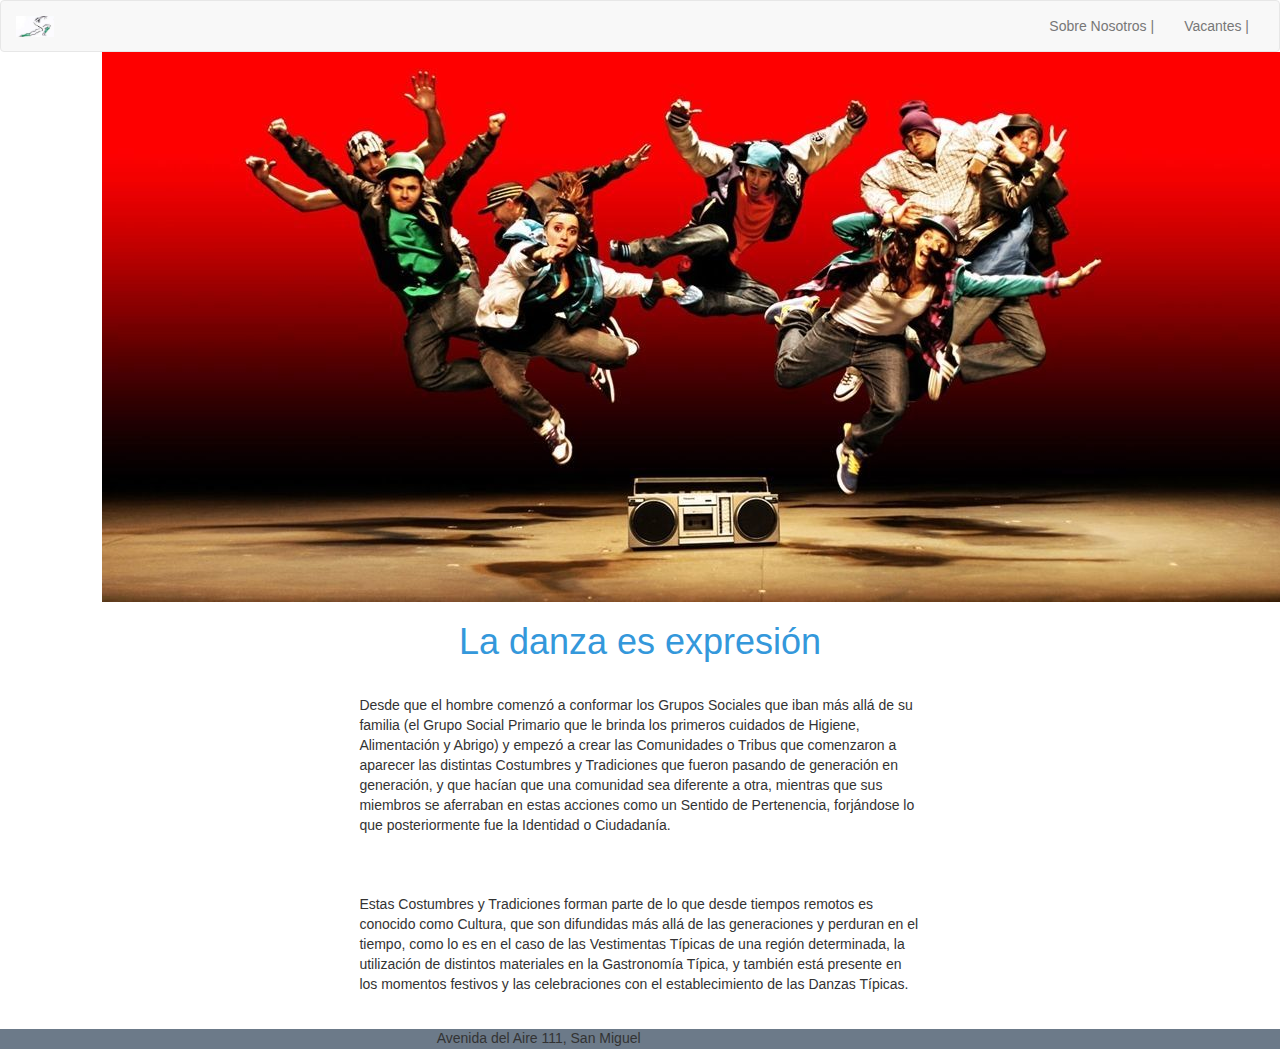
==== commit b575f7cf: "Aumenté footer en el blog" ====
--- a/blog.html
+++ b/blog.html
@@ -22,7 +22,7 @@
     <!-- Collect the nav links, forms, and other content for toggling -->
 		      <div class="collapse navbar-collapse" id="bs-example-navbar-collapse-1">
 		      <ul class="nav navbar-nav navbar-right">
-		        <li><a class="text-muted" href="nosotros.html">Sobre Nosotros |</a></li>
+		        <li><a class="text-muted" href="index.html">Sobre Nosotros |</a></li>
 		        <li><a class="text-muted" href="#Nosotros">Vacantes |</a></li>
 		      	<li><div class="btn-group"><!--INICIO:btn-->
    			 		</div><!--END:btn--></li>
@@ -30,7 +30,6 @@
 		    </div><!--navbar-collapse-->
 		  </div><!-- container-fluid -->
 		</nav>
-
 		<div id="blog">
 			<div class="banner-blog">
 			<img src="img/urbandance.jpg">
@@ -40,24 +39,22 @@
 				<div class="col-md-3"></div>
 					<div class="col-md-6">
 						<div class="content">
-							<h1 class="text-celeste text-center">Título del blog</h1>
-						<p>Lorem ipsum dolor sit amet, consectetur adipisicing elit, sed do eiusmod
-						tempor incididunt ut labore et dolore magna aliqua. Ut enim ad minim veniam,
-						quis nostrud exercitation ullamco laboris nisi ut aliquip ex ea commodo
-						consequat. Duis aute irure dolor in reprehenderit in voluptate velit esse
-						cillum dolore eu fugiat nulla pariatur. Excepteur sint occaecat cupidatat non
-						proident, sunt in culpa qui officia deserunt mollit anim id est laborum.</p>
-						<p>Lorem ipsum dolor sit amet, consectetur adipisicing elit, sed do eiusmod
-						tempor incididunt ut labore et dolore magna aliqua. Ut enim ad minim veniam,
-						quis nostrud exercitation ullamco laboris nisi ut aliquip ex ea commodo
-						consequat. Duis aute irure dolor in reprehenderit in voluptate velit esse
-						cillum dolore eu fugiat nulla pariatur. Excepteur sint occaecat cupidatat non
-						proident, sunt in culpa qui officia deserunt mollit anim id est laborum.</p>
+							<h1 class="text-celeste text-center">La danza es expresión</h1>
+						<p>Desde que el hombre comenzó a conformar los Grupos Sociales que iban más allá de su familia (el Grupo Social Primario que le brinda los primeros cuidados de Higiene, Alimentación y Abrigo) y empezó a crear las Comunidades o Tribus que comenzaron a aparecer las distintas Costumbres y Tradiciones que fueron pasando de generación en generación, y que hacían que una comunidad sea diferente a otra, mientras que sus miembros se aferraban en estas acciones como un Sentido de Pertenencia, forjándose lo que posteriormente fue la Identidad o Ciudadanía.</p><p>Estas Costumbres y Tradiciones forman parte de lo que desde tiempos remotos es conocido como Cultura, que son difundidas más allá de las generaciones y perduran en el tiempo, como lo es en el caso de las Vestimentas Típicas de una región determinada, la utilización de distintos materiales en la Gastronomía Típica, y también está presente en los momentos festivos y las celebraciones con el establecimiento de las Danzas Típicas.</p>
 					</div>
 				</div>
 				<div class="col-md-3"></div>
 			</div>
 		</div>
+		<div class="footer">
+  <div class="row">
+    <div class="col-md-4"></div>
+    <div class="col-md-4">
+      <span>Avenida del Aire 111, San Miguel</span>
+    </div>
+    <div class="col-md-4"></div>
+  </div>
+</div>
 			<script src="https://ajax.googleapis.com/ajax/libs/jquery/1.11.2/jquery.min.js"></script>
 			<script src="javascripts/b3/collapse.js"></script>
 			<script src="javascripts/b3/transition.js"></script>
--- a/stylesheets/main.css
+++ b/stylesheets/main.css
@@ -5530,6 +5530,12 @@
 .serif {
   font-family: serif; }
 
+.text-celeste {
+  color: #3498db; }
+
+.text-gray {
+  color: gray; }
+
 /* GLOBAL */
 * {
   box-sizing: border-box;
@@ -5559,13 +5565,54 @@
   padding-top: 2%;
   margin-top: 0; }
 
+hr {
+  margin-top: 20px;
+  margin-bottom: 20px;
+  border: 0;
+  border-top: 1.5px dashed #eee;
+  width: 20%;
+  margin: 0 auto; }
+
 .nosotros {
-  background-color: #E67E22;
+  background-color: #E67E62;
   width: 100%;
   min-height: 150px; }
 
 p {
   padding: 4%; }
+
+/*Clases*/
+.texto {
+  background-color: red; }
+
+/*Contacto*/
+.contacto {
+  width: 100%;
+  background-color: gray;
+  min-height: 150px; }
+
+.mapa {
+  margin: 0 auto;
+  width: 38%;
+  padding-top: 2%;
+  padding-bottom: 2%; }
+
+/*Blog*/
+li {
+  list-style: none; }
+
+.categoria {
+  background-color: #eeeeee; }
+  .categoria img.border {
+    position: relative;
+    bottom: 12px;
+    left: 36%; }
+    .categoria img.border .categoria ul {
+      padding: 28px 21px; }
+
+.banner-blog {
+  width: 84%;
+  margin: 0 auto; }
 
 /*Footer*/
 .footer {
